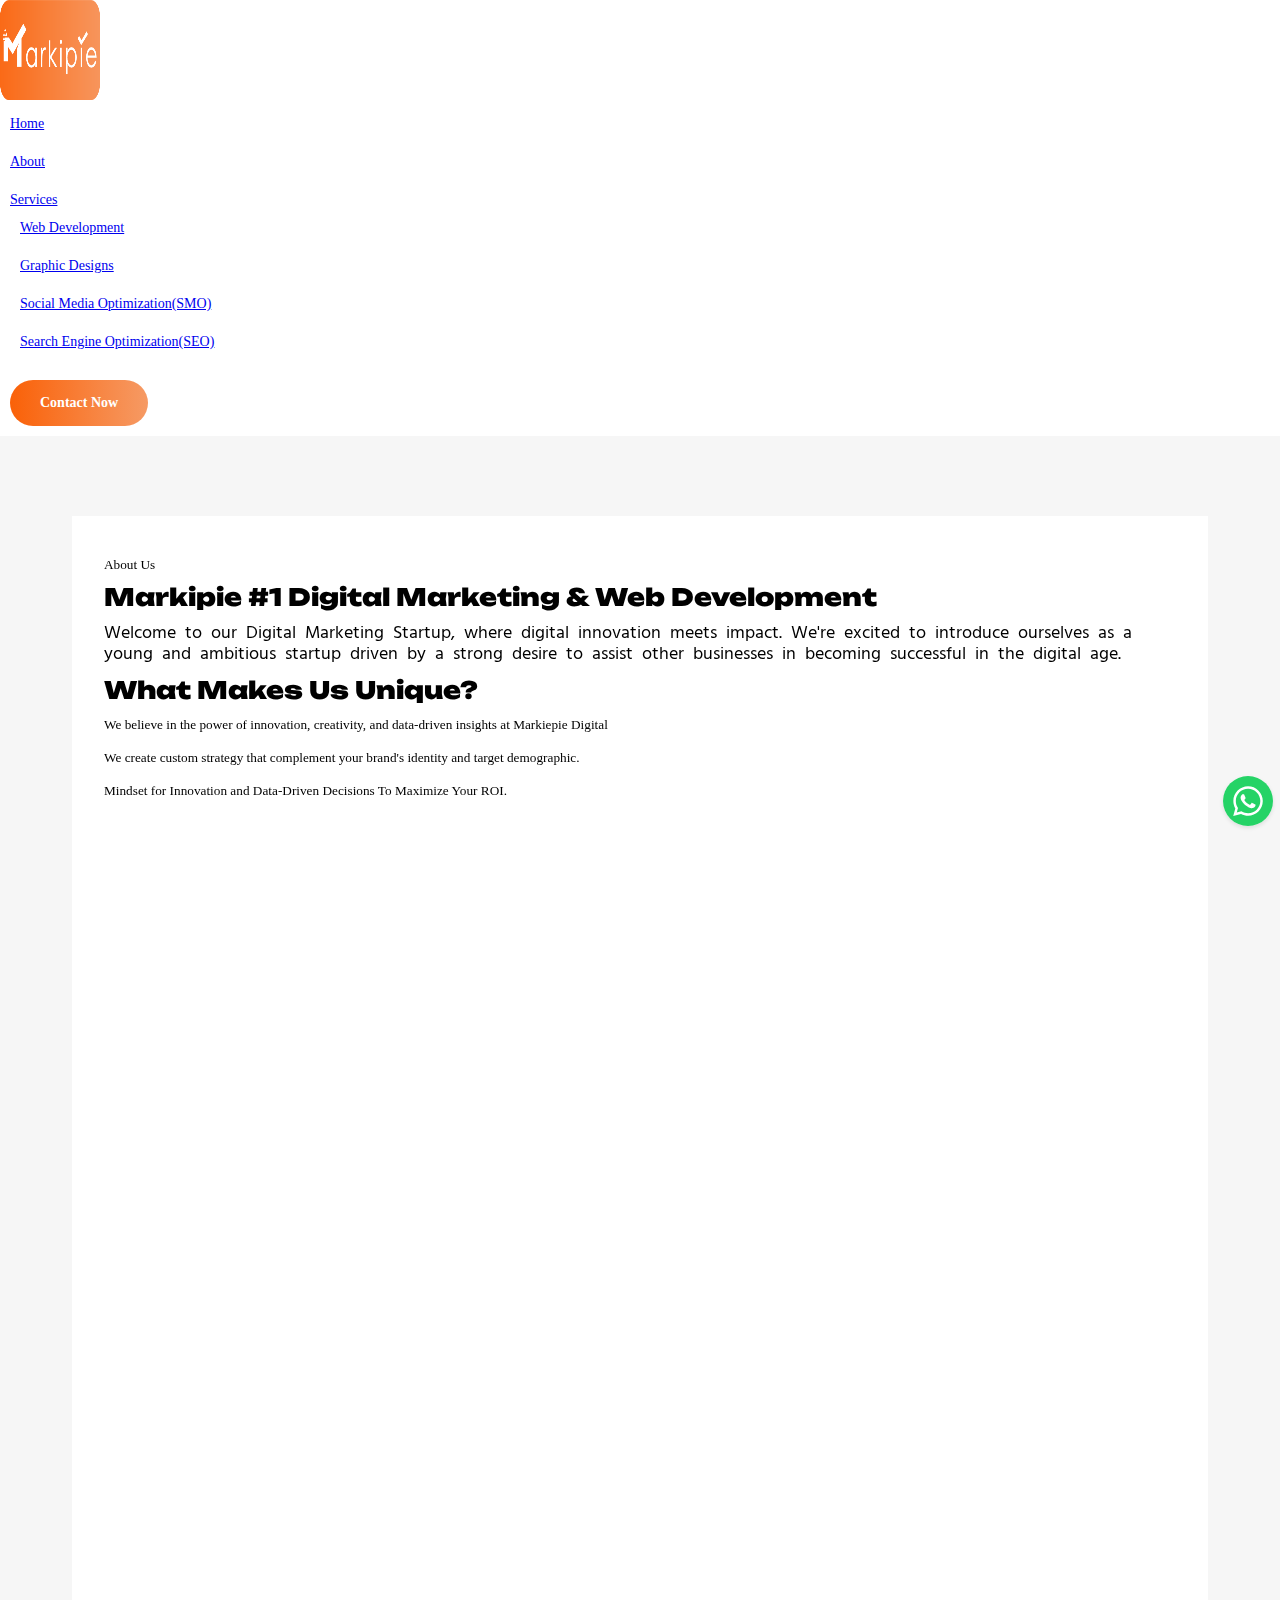
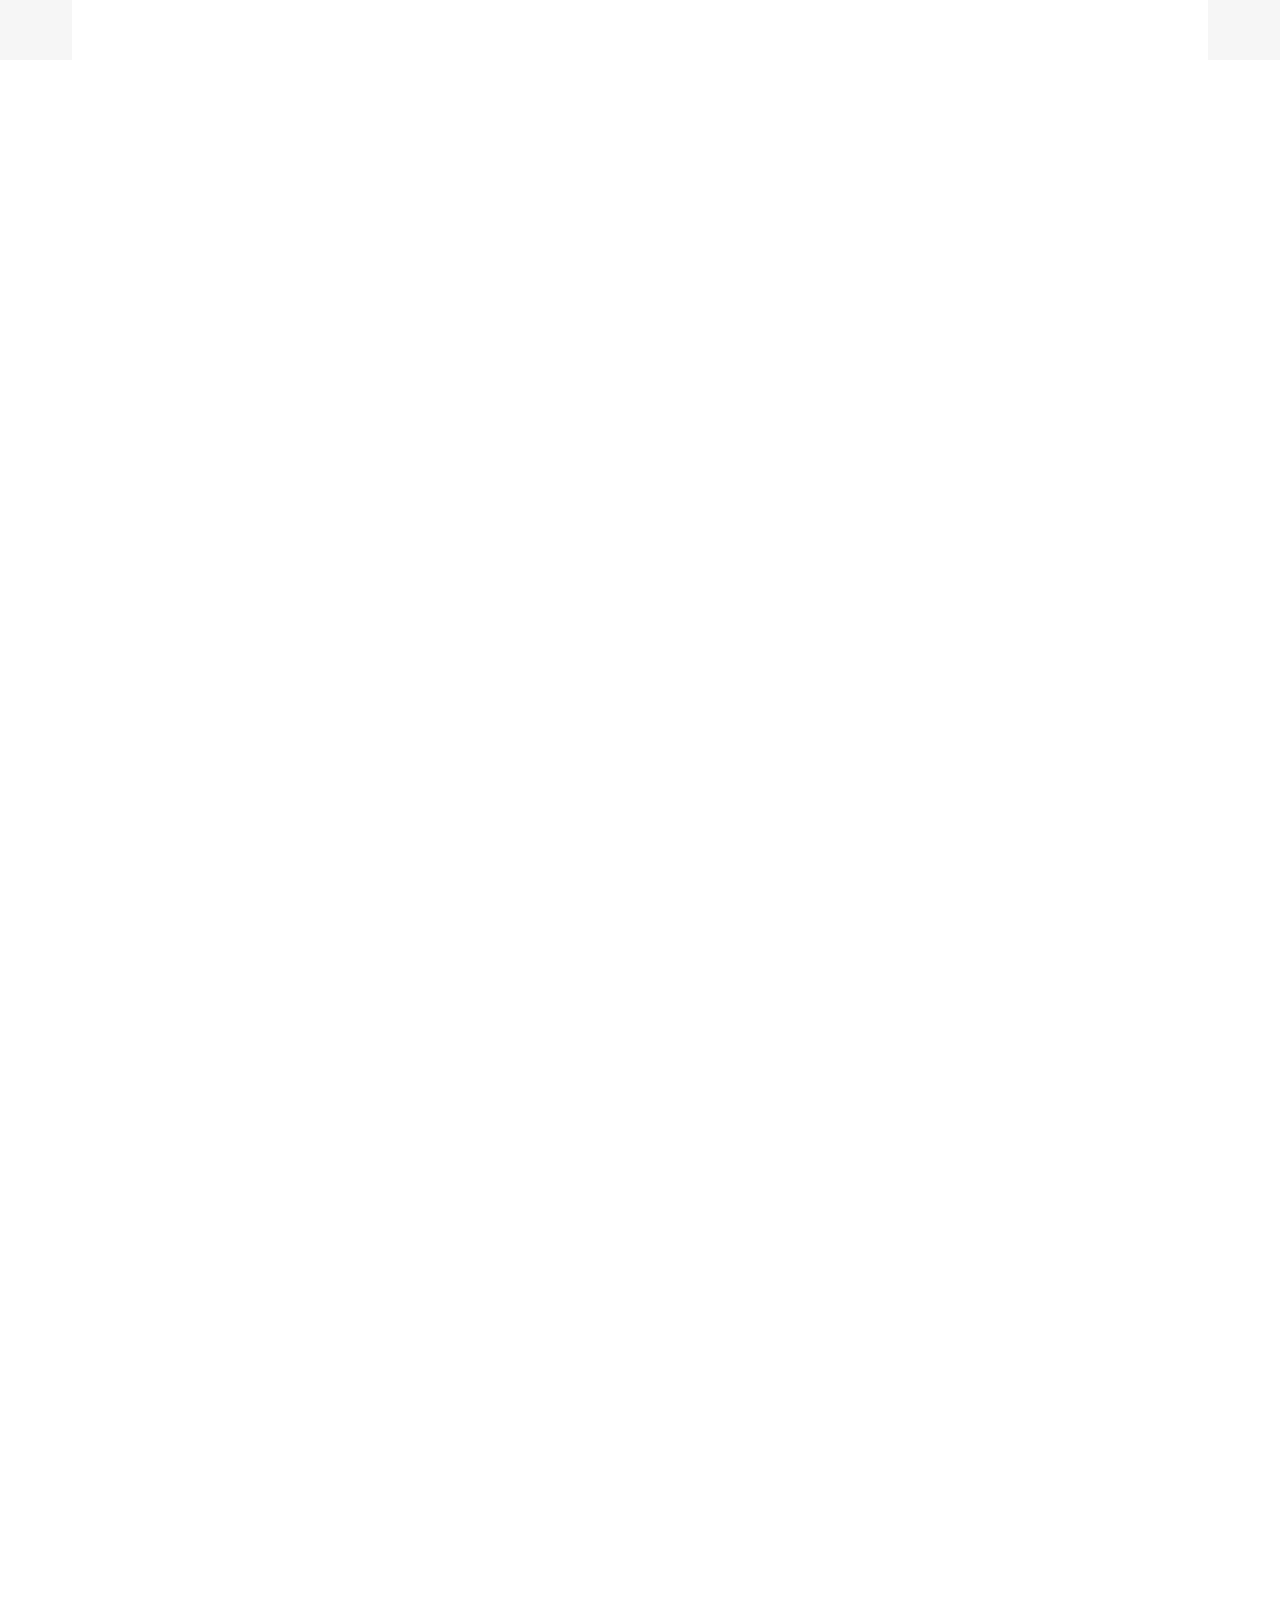
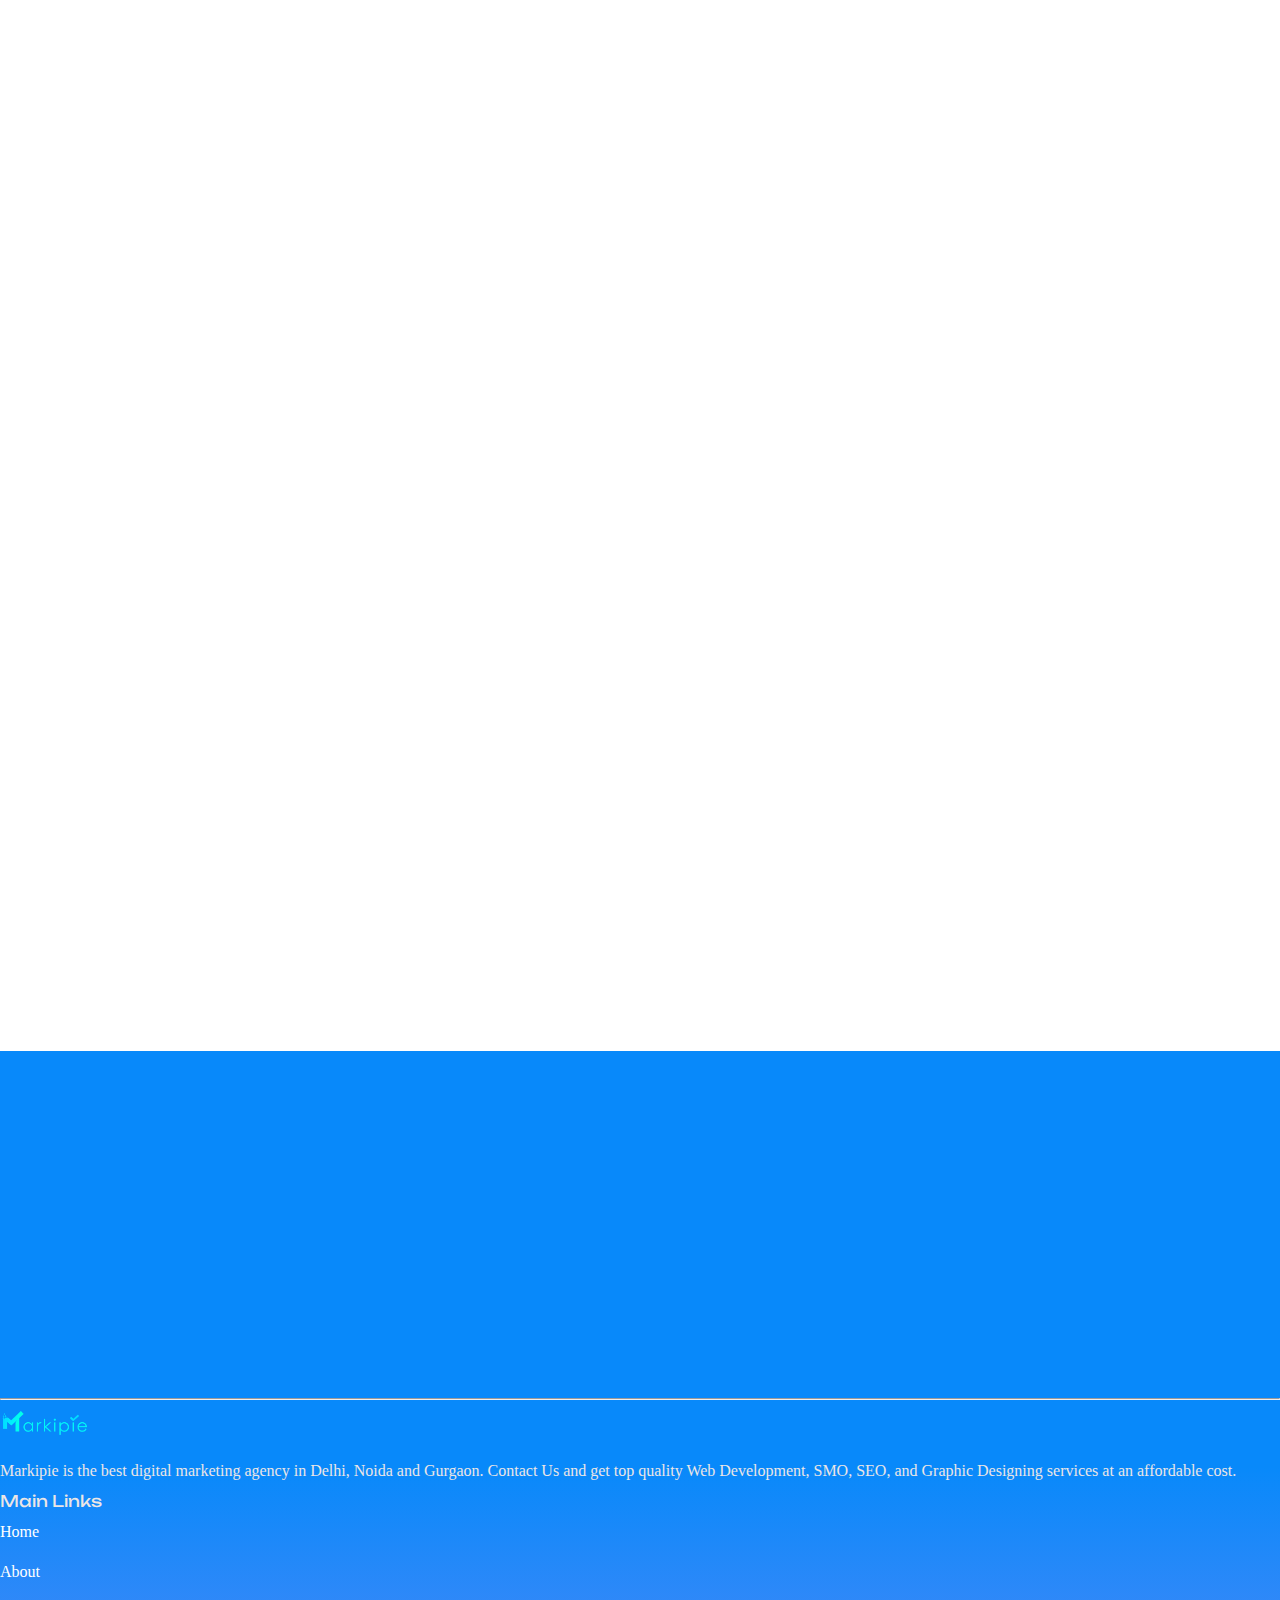
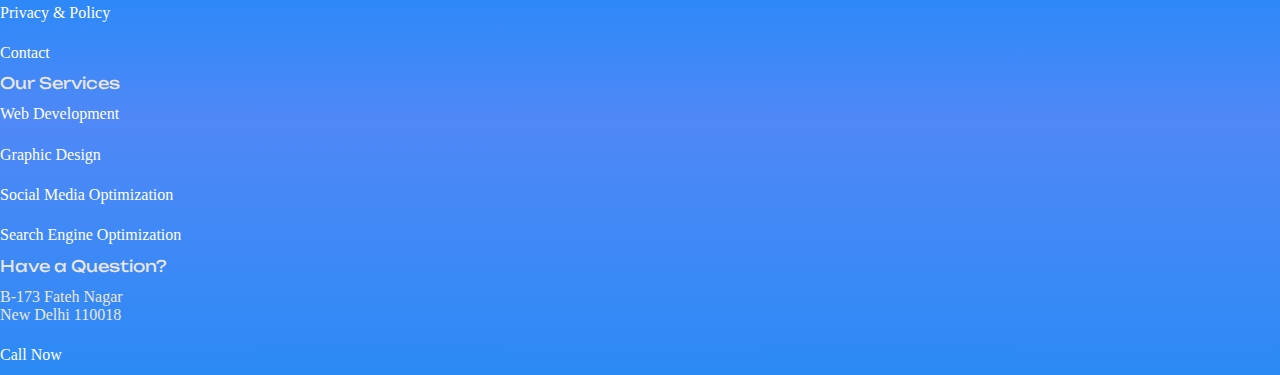
==== about-us.html @ c8e7b96d "adding website" ====
<!doctype html>
<html lang="en">

<head>
  <meta charset="utf-8">
  <meta name="viewport" content="width=device-width, initial-scale=1">
  <title>Markipie | The Best Digital Marketing/Advertising Delhi NCR</title>
  <link rel="shortcut icon" type="image/png" href="./logo/markipie-favicon.png"/>
  <link rel="canonical" href="https://www.markipie.com/about-us" /> 
  <meta name="description"
    content="Markipie is a best digital marketing/advertising company in delhi ncr providing services likes website, graphic design, smo, seo. Help bussiness to grow online">
  <link rel="stylesheet" href="./css/navbar.css">
  <link rel="stylesheet" href="./css/about.css">
  <link rel="stylesheet" href="./css/footer.css">
  <link rel="stylesheet" href="./css/universalStyle.css">
  <link href="https://cdn.jsdelivr.net/npm/bootstrap@5.3.1/dist/css/bootstrap.min.css" rel="stylesheet"
    integrity="sha384-4bw+/aepP/YC94hEpVNVgiZdgIC5+VKNBQNGCHeKRQN+PtmoHDEXuppvnDJzQIu9" crossorigin="anonymous">
  <!-- aos -->
  <link href="https://unpkg.com/aos@2.3.1/dist/aos.css" rel="stylesheet">
  <!-- fontawesome cdn -->
  <link rel="stylesheet" href="https://cdnjs.cloudflare.com/ajax/libs/font-awesome/6.4.2/css/all.min.css"
    integrity="sha512-z3gLpd7yknf1YoNbCzqRKc4qyor8gaKU1qmn+CShxbuBusANI9QpRohGBreCFkKxLhei6S9CQXFEbbKuqLg0DA=="
    crossorigin="anonymous" referrerpolicy="no-referrer" />
</head>

<body>
  <nav class="navbar navbar-expand-lg position-fixed text-center" style="width: 100%;" id="nav" style="z-index: 100;">
    <div class="container-fluid">
      <a class="navbar-brand mx-5" href="https://www.markipie.com/"><img style="width: 100px;" height="100px"
          class="img-fluid" src="./logo/markipie-orange-logo.png" alt="markipie digital marketing agency orange logo"></a>
      <div class="collapse navbar-collapse" id="navbarNav">
        <ul class="navbar-nav ms-auto px-5 mx-2">
          <li class="nav-item">
            <a class="nav-link " aria-current="page" href="https://www.markipie.com/">Home</a>
          </li>
          <li class="nav-item">
            <a class="nav-link active" href="./about-us.html">About</a>
          </li>
          <li class="nav-item dropdown">
            <a class="nav-link dropdown-toggle" href="#" role="button" data-bs-toggle="dropdown" aria-expanded="false">
              Services
            </a>
            <ul class="dropdown-menu">
              <li><a class="dropdown-item" href="./web-development-services-in-delhi-ncr.html">Web Development</a></li>
              <li><a class="dropdown-item" href="./graphic-services-in-delhi-ncr.html">Graphic Designs</a></li>
              <li><a class="dropdown-item" href="./social-media-optimization-services-in-delhi-ncr.html">Social Media
                  Optimization(SMO)</a></li>
              <li><a class="dropdown-item" href="./seo-services-in-delhi-ncr.html">Search Engine Optimization(SEO)</a>
              </li>
            </ul>
          <li class="nav-item">
            <div class="orix-btn">
              <a href="./contact.html" class="nav-link">Contact Now</a>
            </div>
          </li>
        </ul>
      </div>
    </div>
  </nav>
  <!-- XX ===== large screen nav === XX -->
  <!-- mobile nvabar -->
  <header class="mobile-nav">
    <button class="btn btn-primary" style="position: fixed; right: 7px; z-index: 120; top: 3%;" type="button"
      data-bs-toggle="offcanvas" data-bs-target="#offcanvasScrolling" aria-controls="offcanvasScrolling">=</button>

    <div class="offcanvas offcanvas-start" data-bs-scroll="true" data-bs-backdrop="false" tabindex="-1"
      id="offcanvasScrolling" aria-labelledby="offcanvasScrollingLabel">
      <div class="offcanvas-header">
        <h5 class="offcanvas-title" id="offcanvasScrollingLabel"><img class="img-fluid" src="./logo/markipie-logo.png"
            alt="markipie digital marketing logo"></h5>
        <button type="button" class="btn-close" data-bs-dismiss="offcanvas" aria-label="Close"></button>
      </div>
      <div class="offcanvas-body">
        <ul class="navbar-nav ms-auto mx-2">
          <li class="nav-item">
            <a class="nav-link" href="https://www.markipie.com/">Home</a>
          </li>
          <li class="nav-item">
            <a class="nav-link active" href="./about-us.html">About</a>
          </li>
          <li class="nav-item dropdown">
            <a class="nav-link dropdown-toggle" href="#" role="button" data-bs-toggle="dropdown" aria-expanded="false">
              Services
            </a>
            <ul class="dropdown-menu">
              <li><a class="dropdown-item" href="./web-development-services-in-delhi-ncr.html">Web Development</a></li>
              <li><a class="dropdown-item" href="./graphic-services-in-delhi-ncr.html">Graphic Designs</a></li>
              <li><a class="dropdown-item" href="./social-media-optimization-services-in-delhi-ncr.html">Social Media
                  Optimization(SMO)</a></li>
              <li><a class="dropdown-item" href="./seo-services-in-delhi-ncr.html">Search Engine Optimization(SEO)</a>
              </li>
            </ul>
          </li>
          <li class="nav-item p-0 mt-2">
            <a href="tel:+918586000345"
              style="background: linear-gradient(90deg, #fa6108 0%, #f69a64 50%, #fa6108); border-radius: 10px 12px; "
              type="button" class="btn text-white">Call Now</a>
          </li>
          <li class="nav-item p-0 mt-3">
            <a href="./contact.html"
              style="background: linear-gradient(90deg, #fa6108 0%, #f69a64 50%, #fa6108); border-radius: 12px 10px; "
              type="button" class="btn text-white">Contact us</a>
          </li>
        </ul>
      </div>
    </div>
  </header>
  <!-- top swction -->
  <div class="container-fluid about-container"
    style="border-top: 5rem solid #f6f6f6; border-left: 4.5rem solid #f6f6f6; border-right: 4.5rem solid #f6f6f6; height: auto; padding: 2rem;">
    <div class="row d-flex justify-content-center ">
      <div class="col-md-7" data-aos="fade-up" data-aos-duration="2000">
        <h5 class="text-decoration-underline">About Us</h5>
        <h2 class="mb-3 mt-3">Markipie #1 Digital Marketing & Web Development</h2>
        <p> Welcome to our Digital Marketing Startup, where digital innovation meets impact. We're excited to
          introduce ourselves as a young and ambitious startup driven by a strong desire to assist other
          businesses in becoming successful in the digital age. </p>
        <h2 class="mb-3 mt-3">What Makes Us Unique?</h2>
        <h5 class="fw-bolder mb-3">We believe in the power of innovation, creativity, and data-driven insights at
          Markiepie Digital </h5>
        <h5 class="fw-bolder mb-3">We create custom strategy that complement your brand's identity and target
          demographic.</h5>
        <h5><span class="fw-bolder mb-3">Mindset for Innovation and Data-Driven Decisions To Maximize Your ROI.</span>
        </h5>
      </div>
      <div class="col-md-5 position-static aos-init" data-aos="fade-up" data-aos-duration="2000" style="z-index: -1;">
        <img style="width: 100%;" src="./images/about/focused-digital-marketing.jpg"
          alt="Markipie is a focused digital marketing determine success through data-driven strategies and targeted campaigns along with organic strategy">
        <div id="home-bg-content-wrapper">
          <img class="img-fluid w-25" src="./images/about/social-media-about.png"
            alt="we deliver the best social media marketing to gain popularity, give your brand unique identity that helps your brand trust and credibility">
        </div>
        <div id="counter-container">
          <div class="counter-container">
            <i class="fab fab fa-instagram fa-3x"></i>
            <div class="counter" data-target="5600">5600</div>
            <span>Instagram Views</span>
          </div>
          <div class="counter-container">
            <i class="fab fa-youtube fa-3x"></i>
            <div class="counter" data-target="10300">10300</div>
            <span>10K +Views</span>
          </div>
          <div class="counter-container">
            <i class="fa-brands fa-linkedin fa-3x"></i>
            <div class="counter" data-target="50000">50000</div>
            <span>Linkedin visitor</span>
          </div>
        </div>
        <br>
        <h5 class="text-end aos-init" data-aos="zoom-in" data-aos-duration="2000">Increase your brand Value now ....!!
        </h5>
      </div>
    </div>
  </div>

  <!-- XX ============== XX ==== -->

  <section>
    <div class="container padding">

      <div class="row align-items-center">
        <div class="col-md-6" data-aos="fade-up" data-aos-duration="2000">
          <h2>Hey.., my Name is Simer Preet. <br>Founder of Markipie.</h2>
          <br>
          <h5>A passionate Web Developer having more than 2.5 years of experience adept in all stages of advanced web
            developement. Equipped with a diverse and promsing skill-set. Proficient of Tehnologies including HTML, CSS,
            Javascript, React, Node, Mongodb, Figma, Adobe Photoshop and C-Panel</h5>
          <br>
          <div class="about-hero-socials">
            <ul class="about-hero-socials-icons">
              <li><a href="https://www.linkedin.com/in/simerpreet1995/" target="_blank"><i
                    class="fa-brands fa-linkedin iconify"></i></a></li>
              <li><a href="https://www.instagram.com/simerpreett/" target="_blank"><i
                    class="fa-brands fa-instagram iconify"></i></a></li>
            </ul>
          </div>
          <br>
          <div class="download-cv" data-aos="flip-right" data-aos-duration="2000">
            <h5>You can download my cv to know more about me</h5>
            <a href="./images/about/simer resume.pdf"><i class="fa-solid fa-download iconify"></i>Download</a>
          </div>
          <br>
          <div class="hero-describe-points">
            <ul>
              <li> </li>
            </ul>
          </div>
        </div> <!---col-md-6-->
        <div class="col-md-6" data-aos="fade-up" data-aos-duration="2000">
          <img class="img-fluid" src="./images/about/simer-img.JPG"
            alt="simer preet fouder of markipie who have a strong desire to assist other businesses in becoming successful in the digital age.">
        </div> <!---col-md-6-->
      </div>
    </div>
  </section>
  <!-- XX============ XX ========== Xx -->
  <div class="container padding">
    <div class="row">

      <div class="col-md-4 about-why-choose-us" data-aos="fade-up" data-aos-duration="2000">
        <h4 class="mb-3 text-decoration-underline">Why Choose US ?</h4>
        <h2 class="mb-4">We Have The Best Digital Marketing Teams experts In Thier Fields</h2>
        <h5>We provide the best web design, graphics design, search engine optimization (seo) & social media
          optimization (smo) services. </h5>
        <ul class="p-0 mb-3">
          <li><i class="fa-solid fa-check mb-2"></i> &nbsp; Our Websites are responsive on all devices.</li>
          <li><i class="fa-solid fa-check mb-2"></i> &nbsp; The Perfect UI & UX Designs.
          </li>
          <li><i class="fa-solid fa-check mb-2"></i> &nbsp; The Perfect Seo & SMO</li>
          <li><i class="fa-solid fa-check mb-2"></i> &nbsp; To boost your branding and sales values</li>
        </ul>
        <div class="orix-btn mt-5">
          <a href="./contact.html">Know More</a>
        </div>
      </div> <!---col-md-4-->
      <div class="col-md-8">
        <div class="cards-container">
          <div class="row gap-2 cards-wrapper">

            <div class="card col-md-5 p-3" data-aos="fade-up" data-aos-duration="2000">
              <img class="img-fluid rounded-circle" style="width: 70px;" src="./images/seo/sagar.jpg"
                class="card-img-top" alt="sagar rana is a search engine optimization specialist at markipie">
              <div class="card-body">
                <h4 class="card-title fw-bolder p-0">Sagar Rana</h4>
                <h6 class="card-title fw-bolder text-decoration-underline p-0">SEO</h6>
                <p class="card-text ">He have an experince of more than 3 years in the field of seo.</p>
                <p>Gives robust result.</p>
              </div>
            </div>
            <div class="card col-md-5 p-3" data-aos="flip-right" data-aos-duration="2000">
              <img class="img-fluid rounded-circle" style="width: 70px;" src="./images/smo/Neha.jpg"
                class="card-img-top" alt="Neha is a social media optimization specialist at markipie">
              <div class="card-body">
                <h4 class="card-title fw-bolder p-0">Leena Upadhaya</h4>
                <h6 class="card-title fw-bolder text-decoration-underline p-0">SMO</h6>
                <p class="card-text ">She have an experince of 2 years in the field of SMO</p>
                <p>She handled Various National and International Clients</p>
              </div>
            </div>
            <div class="card col-md-5 p-3" data-aos="flip-up" data-aos-duration="2000">
              <img class="img-fluid rounded-circle" style="width: 70px;" src="./images/graphic-design/arun.jpg"
                class="card-img-top" alt="graphic expert at markipie">
              <div class="card-body">
                <h4 class="card-title fw-bolder p-0">Arun Kumar</h4>
                <h6 class="card-title fw-bolder text-decoration-underline p-0">Graphic Designer</h6>
                <p class="card-text ">He have have an exprience of more than 5 years</p>
                <p>He provide best in class UI & UX Design.</p>
              </div>
            </div>
            <div class="card col-md-5 p-3" data-aos="zoom-in" data-aos-duration="2000">
              <img class="img-fluid rounded-circle" style="width: 70px;" src="./images/sales/ankit.jpg"
                class="card-img-top" alt="sales expert at markipie">
              <div class="card-body">
                <h4 class="card-title fw-bolder p-0">Ankit </h4>
                <h6 class="card-title fw-bolder text-decoration-underline p-0">Manage Sales </h6>
                <p class="card-text ">To generate highly focused leads.</p>
              </div>
            </div>
          </div> <!--row-->
        </div> <!---cards-container-->
      </div> <!---col-md-8-->
    </div>
  </div>

  <!-- whatsapp btn -->
  <div class="whatsapp-button">
    <a href="https://api.whatsapp.com/send?phone==918586000345&text=Hey i want to know more about your services"
      target="_blank">
      <img class="img-fluid" src="./images/whatsapp.svg" alt="WhatsApp">
    </a>
  </div>

  <footer class="footer-container py-3">
    <div class="container">
      <div class="row">
        <div class="col-md-6" data-aos="fade-up" data-aos-duration="2000">

          <div class="footer-social d-flex align-items-center">

            <div class="social-contact">
              <ul class="d-flex">
                <li><img class="img-fluid" style="width: 60px;" src="./logo/markipie-m-logo.png"
                    alt="markipie digital marketing agency M logo"></li> &nbsp;
                <li>give a call <br>
                  <a href="tel:+918586000345">8586000345</a>
                </li>
              </ul>
            </div>
            <ul class="d-flex justify-content-around w-50">
              <li><a target="_blank" href="https://www.facebook.com/profile.php?id=100095321325927"><i
                    class="fa-brands fa-facebook"></i></a></li>
              <li><a target="_blank" href="https://www.instagram.com/markipieofficial/"><i
                    class="fa-brands fa-instagram"></i></a></li>
              <li><a target="_blank" href="https://www.linkedin.com/company/markipie/"><i
                    class="fa-brands fa-linkedin-in"></i></a></li>
            </ul>
          </div>
        </div>

        <div class="col-md-6" data-aos="fade-up" data-aos-duration="2000">
          <ul class="news-letter-container">
            <li>
              <h5 class="mb-2">Join
                Newsletter
              </h5>
            </li>
            <script src="https://ajax.googleapis.com/ajax/libs/jquery/3.6.4/jquery.min.js"></script>
            <script type="text/javascript">
              $(document).ready(function () {
                $(".new_email_btn").click(function () {
                  // $(".new_email_btn").hide();
                  var email = $(".news_email").val();
                  if (email != "") {
                    $.post("https://script.google.com/macros/s/AKfycbxS9hqhaneraOlF5NJcW0JJYmcl4pRq13HbEPTrvp2YUQ6qR0vqxHvXromV7MuE6gop/exec", { email: email, page: "About-us-page" }, function (ret) {
                      if (ret == 1) {
                        alert("Received!");

                      }
                    });
                  } else {
                    alert("Email Required!");
                  }
                });
              });
            </script>
            <li><input type="text" placeholder="Your Email" class="news_email"><button
                class="new_email_btn">Submit</button></li>
          </ul>
        </div>
        <hr>
        <div class="row mt-5 py-3">
          <div class="col-md-3 p-0 m-0 ">
            <img class="img-fluid mt-0 p-0 mx-3" src="./logo/markipie-logo.png" alt="markipie digital marketing agency"
              style="width: 90px;">
            <ul>
              <li>Markipie is the best digital marketing agency in Delhi, Noida and Gurgaon. Contact Us and get top
                quality Web Development, SMO, SEO, and Graphic Designing services at an affordable cost.
              </li>
            </ul>
          </div>
          <div class="col-md-3">
            <h4>Main Links</h4>
            <ul>
              <li><a href="./index.html">Home</a></li>
              <li><a href="./about-us.html">About</a></li>
              <li><a href="./privacy-policy.html">Privacy & Policy</a></li>
              <li><a href="./contact.html">Contact</a></li>
            </ul>
          </div>
          <div class="col-md-3">
            <h4>Our Services</h4>
            <ul>
              <li><a href="./web-development-services-in-delhi-ncr.html">Web Development</a></li>
              <li><a href="./graphic-services-in-delhi-ncr.html">Graphic Design</a></li>
              <li><a href="./social-media-optimization-services-in-delhi-ncr.html">Social Media Optimization</a></li>
              <li><a href="./seo-services-in-delhi-ncr.html">Search Engine Optimization</a></li>

            </ul>
          </div>
          <div class="col-md-3">
            <h4>Have a Question?</h4>
            <ul>
              <li>B-173 Fateh Nagar <br>
                New Delhi 110018
              </li>
              <li><a href="tel:+918586000345">Call Now</a></li>
            </ul>
          </div>
        </div>
      </div>
    </div>
  </footer>

  <script src="script.js"></script>

  <!-- AOS -->
  <script src="https://unpkg.com/aos@2.3.1/dist/aos.js"></script>
  <script>
    AOS.init();
  </script>
  <!-- counter -->
  <script>
    const counters = document.querySelectorAll('.counter')
    counters.forEach(counter => {
      counter.innerText = '0'
      const updateCounter = () => {
        const target = +counter.getAttribute('data-target')
        const c = +counter.innerText
        const increment = target / 200
        if (c < target) {
          counter.innerText = `${Math.ceil(c + increment)}`
          setTimeout(updateCounter, 25)
        } else {
          counter.innerText = target
        }
      }
      updateCounter()
    })
  </script>

  <script src="https://cdn.jsdelivr.net/npm/bootstrap@5.3.1/dist/js/bootstrap.bundle.min.js"
    integrity="sha384-HwwvtgBNo3bZJJLYd8oVXjrBZt8cqVSpeBNS5n7C8IVInixGAoxmnlMuBnhbgrkm"
    crossorigin="anonymous"></script>
</body>

</html>
---- css/navbar.css ----
/* ========== XX =========== */

.navbar-nav li{
    padding: 10px !important;
    cursor: pointer !important;

}
html{
    scroll-behavior: smooth;
}




.window-scroll {
    position: sticky;
    width: 100%;
    z-index: 100;
    height: 10vh;

    background-color: #fff; 
    box-shadow: 1rem 1rem 2rem rgba(0, 0, 0, 0.7) ;
   
    text-align: end;
    transition: 0.2s ease in;
    top: 0;
}



.nav-item {
    transition: 0.3s ease;
}
.nav-item a{
    font-size: 14px!important;
}.mobile-nav > button{
    width: 30px!important;
    height: 30px!important;
    display: flex;
    align-items: center;
    justify-content: center;
}
.nav-item:hover{
    border-bottom: 4px solid  #fa6108 !important;
    width: fit-content;
}


.nav-item .orix-btn a{
    border: none;
}

.offcanvas{
    width: 285px !important;
    
}

.offcanvas-title img {
    width: 120px;
}


@media screen and (min-width:1018px) {
    .mobile-nav{
      display: none !important;
    }
   
}
---- css/about.css ----
*{
    margin: 0;
    padding: 0;
    box-sizing: border-box;
}
#home-bg-content-wrapper{
    position: absolute;
    top: 20%;
    left: 0%;
    transition: 0.3s ease;
    animation: animate 5s infinite;
}

@keyframes animate {
    0%{
        bottom: -100px;
        left: 40%;
    }

    50%{
        left: 50%
    }

    70%{
        right: 50%
    }


    100%{
        right: -25px;
        bottom: 25px;
    }
}


#counter-container{
color: #fa6108;
font-family: 'Roboto Mono', sans-serif;
display: flex;
align-items: center;
justify-content: end;
gap: 20px;

}

.counter-container {
display: flex;
flex-direction: column;
justify-content: center;
text-align: center;
}
.counter {
font-size: 20px;
margin-top: 10px;
}
@media (max-width: 580px) {
body {
flex-direction: column;
}
}

.about-hero-socials-icons{
    display: flex;
    gap: 10px;

}
.about-hero-socials-icons li{
    padding: 7px 10px;
    transition: 0.3s ease;
    font-size: 2.8rem;
}

.about-hero-socials-icons :nth-child(1):hover, .iconify{
    background-color:  #fa6108;
    border-radius: 15px 25px !important;
    color: #362424;

}

.download-cv{
    background-color: orange;
    width: fit-content;
    padding: 7px !important;
}

.download-cv a{
    text-decoration: none;
    font-size: 2.5rem;
}

.download-cv a:hover{
    background-color: black;
    color: #fff;
}
/* =========== */

.cards-wrapper{
    display: flex;
    justify-content: center;
    align-items: center;
    width: 100%;
}

.card{
    box-shadow: inset 7px 2px 17px 12px #F7f7f7;
    border: none !important;
    border: inset 2px solid gray;
    border-radius: 0px 3px 28px 0px !important;
}


@media screen and (max-width: 600px) {
    .about-container{
      border: 0!important;
      padding-top: 5rem !important;
    }
    .card{
        width: 80% !important;
        margin-top: 1.5rem !important;
    }
    .about-why-choose-us{
        margin-top: 3rem !important;
    }
  }
---- css/footer.css ----
*{
    margin: 0;
    padding: 0;
    box-sizing: border-box;
    
}

ul li{
    list-style-type: none;
}

.footer-container{
    background-color: rgb(31, 31, 53);
    background: linear-gradient( #0889fa 45%,  #5088f7, #2c8af5 );
    color: #ebe6e6;
}

.footer-container li {
    padding: 0.7rem 0;
}




.footer-container a{
    text-decoration: none;
    color: #fff;
    transition: 0.3s ease;
}

.footer-container a:hover{
    color:#151419;
}

.news-letter-container input{
    padding: 9.6px 16px;
    border: none;
    outline: none;
    width: 75%;
    border-radius: 20px 25px;
    box-shadow: 3px 2px 4px 2px rgba(0, 0, 0, 0.7);

}

.news-letter-container button{
    background-color: #fff;
    padding: 12px 22px;
    margin-left: -10%;
    z-index: 1;
    color: #fff!important;
    outline: none;
    border: none;
    font-weight: 700;
    border-radius: 18px 20px;
    transition: 0.3s ease;
    box-shadow: 3px 2px 4px 2px rgba(0, 0, 0, 0.7);
    background: -webkit-gradient(linear, left top, right top, from(#fa6108), color-stop(50%, #f69a64), to(#fa6108));
    background: linear-gradient(90deg, #fa6108 0%, #f69a64 50%, #fa6108);
    background-size: 200%, 1px;
}

.news-letter-container button:hover{
    background-color: #fff !important;
    background-position: 120%;

}
---- css/universalStyle.css ----
@import url('https://fonts.googleapis.com/css2?family=Poppins:wght@500;600&family=Unbounded:wght@400;500;600;700;800;900&display=swap');

@import url('https://fonts.googleapis.com/css2?family=Hind:wght@300;400&display=swap');



*{
    margin: 0;
    padding: 0;
    box-sizing: border-box;
}


h1, h2, h3, h4{
  font-family: 'Unbounded', cursive , sans-serif !important;
}

h1, h2{
  font-weight: 900;
  line-height: 1.4 !important;

}

h3,h4,h5, h6{
  font-weight: 400 !important;
  line-height: 1.3 !important;

}

h6, h5{
  padding: 0.5rem 0 !important;
}

p{
  font-family: 'Hind', sans-serif !important; 
  padding: 0.5rem 0 !important;
  line-height: 1.2 !important;
  word-spacing: 5px;
  font-size: 18px !important;
}

/* because  we cant give space from above */
.padding-hero-section{
  padding: 7rem 0;
}

.padding{
    padding: 5rem 0;
}

.margin{
    margin: 7rem 0;
}

ul li{
    list-style-type: none;
}



.orix-btn a, .orix-btn button {
    color: #fff;
    font-size: 14px;
    font-weight: 700;
    padding: 15px 30px;
    border-radius: 40px;
    display: inline-block;
    background: -webkit-gradient(linear, left top, right top, from(#fa6108), color-stop(50%, #f69a64), to(#fa6108));
    background: linear-gradient(90deg, #fa6108 0%, #f69a64 50%, #fa6108);
    background-size: 200%, 1px;
    -webkit-transition: all 200ms linear 0ms;
    transition: all 200ms linear 0ms;
    border: none;
  }
  .orix-btn a:hover, .orix-btn button:hover {
    background-position: 120%;
  }

  .orix-btn a{
    text-decoration: none;
  }
  .orix-btn a:hover{
    text-decoration: none !important;
    color: #fff;
  }
  /* ========================= */



.form-container{
  display: flex;
  flex-direction: column;
  justify-content: center;
  align-items: center;
  padding: 1rem 0;
  border-radius: 50%;
  background-color: rgb(244, 246, 245);
  background: linear-gradient( #c5cbd1 45%,  #5088f7, #a5cefe );
   box-shadow: 0px 20px 60px 0px rgba(228, 200, 193, 0.8);
  height: 80vh;
  
}

form {
  background-color: #ea9115;
  box-shadow: 3px 5px 7px 7px rgba(0, 0, 0, 0.8);
  padding: 2rem;
  display: flex;
  flex-direction: column;
  width: 60%;
  border-radius: 7px 5px;
}

form input{
  padding: 0.6rem;
  margin: 0.6rem 0;
  border: none;
  outline: none;
  
}


.whatsapp-button {
  position: fixed;
  bottom: 70px;
  right: 7px;
  z-index: 9999;
}

.whatsapp-button a img {
  width: 50px;
  height: 50px;
  border-radius: 50%;
  box-shadow: 0 2px 4px rgba(0, 0, 0, 0.1);
}



@media screen and (max-width:634px) {
  

  .featured-img img{
      width: 95%;
    }
    .lottie-player{
      width: 300px !important;
    }

    .form-container{
      height: fit-content;
      padding: 1.5rem;
    }

    form{
      width: 85%;
    }

    form input{
      padding: 1rem;
      font-size: 22px;
    }

    form textarea{
      font-size: 22px;
    }

    form button{
      margin-top: 1rem;
    }
    .web-development-company{
      margin-top: 3rem;
    }

    .top-section{
      padding-top: 10rem;
    }

}
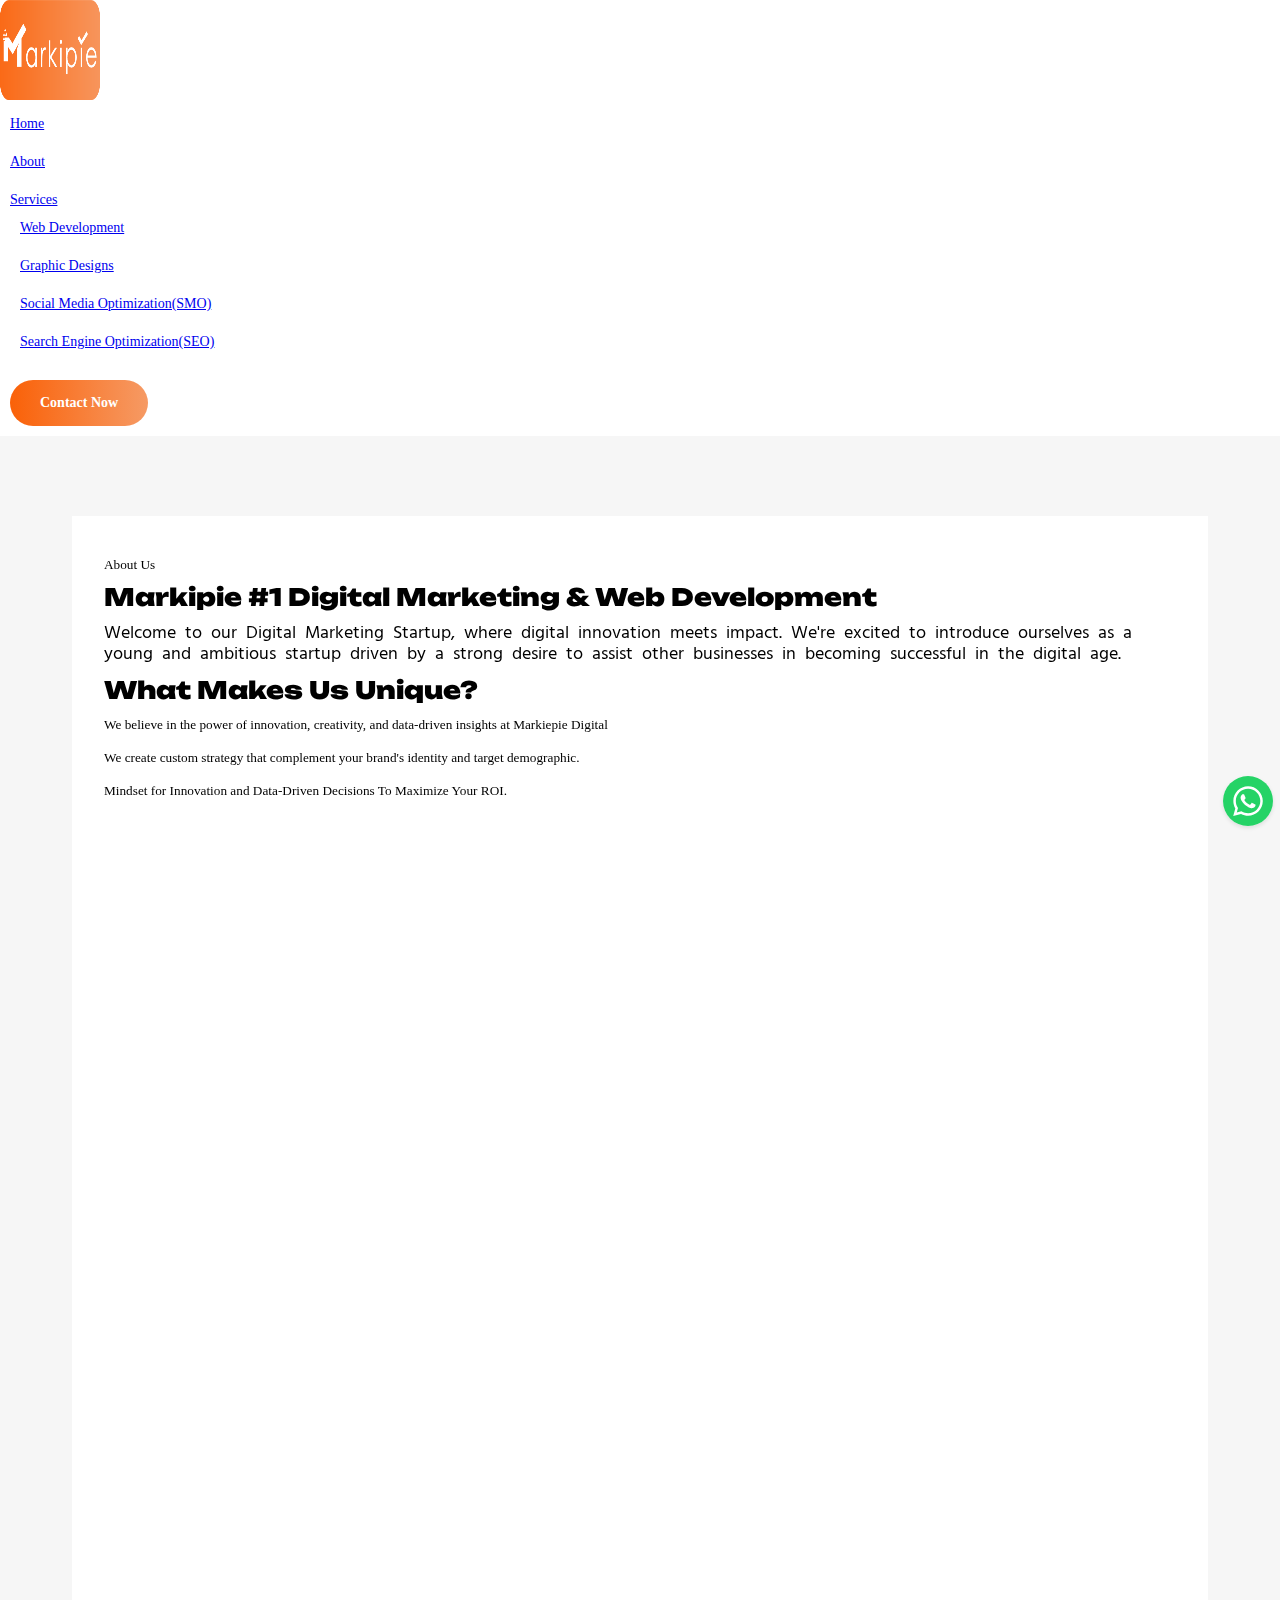
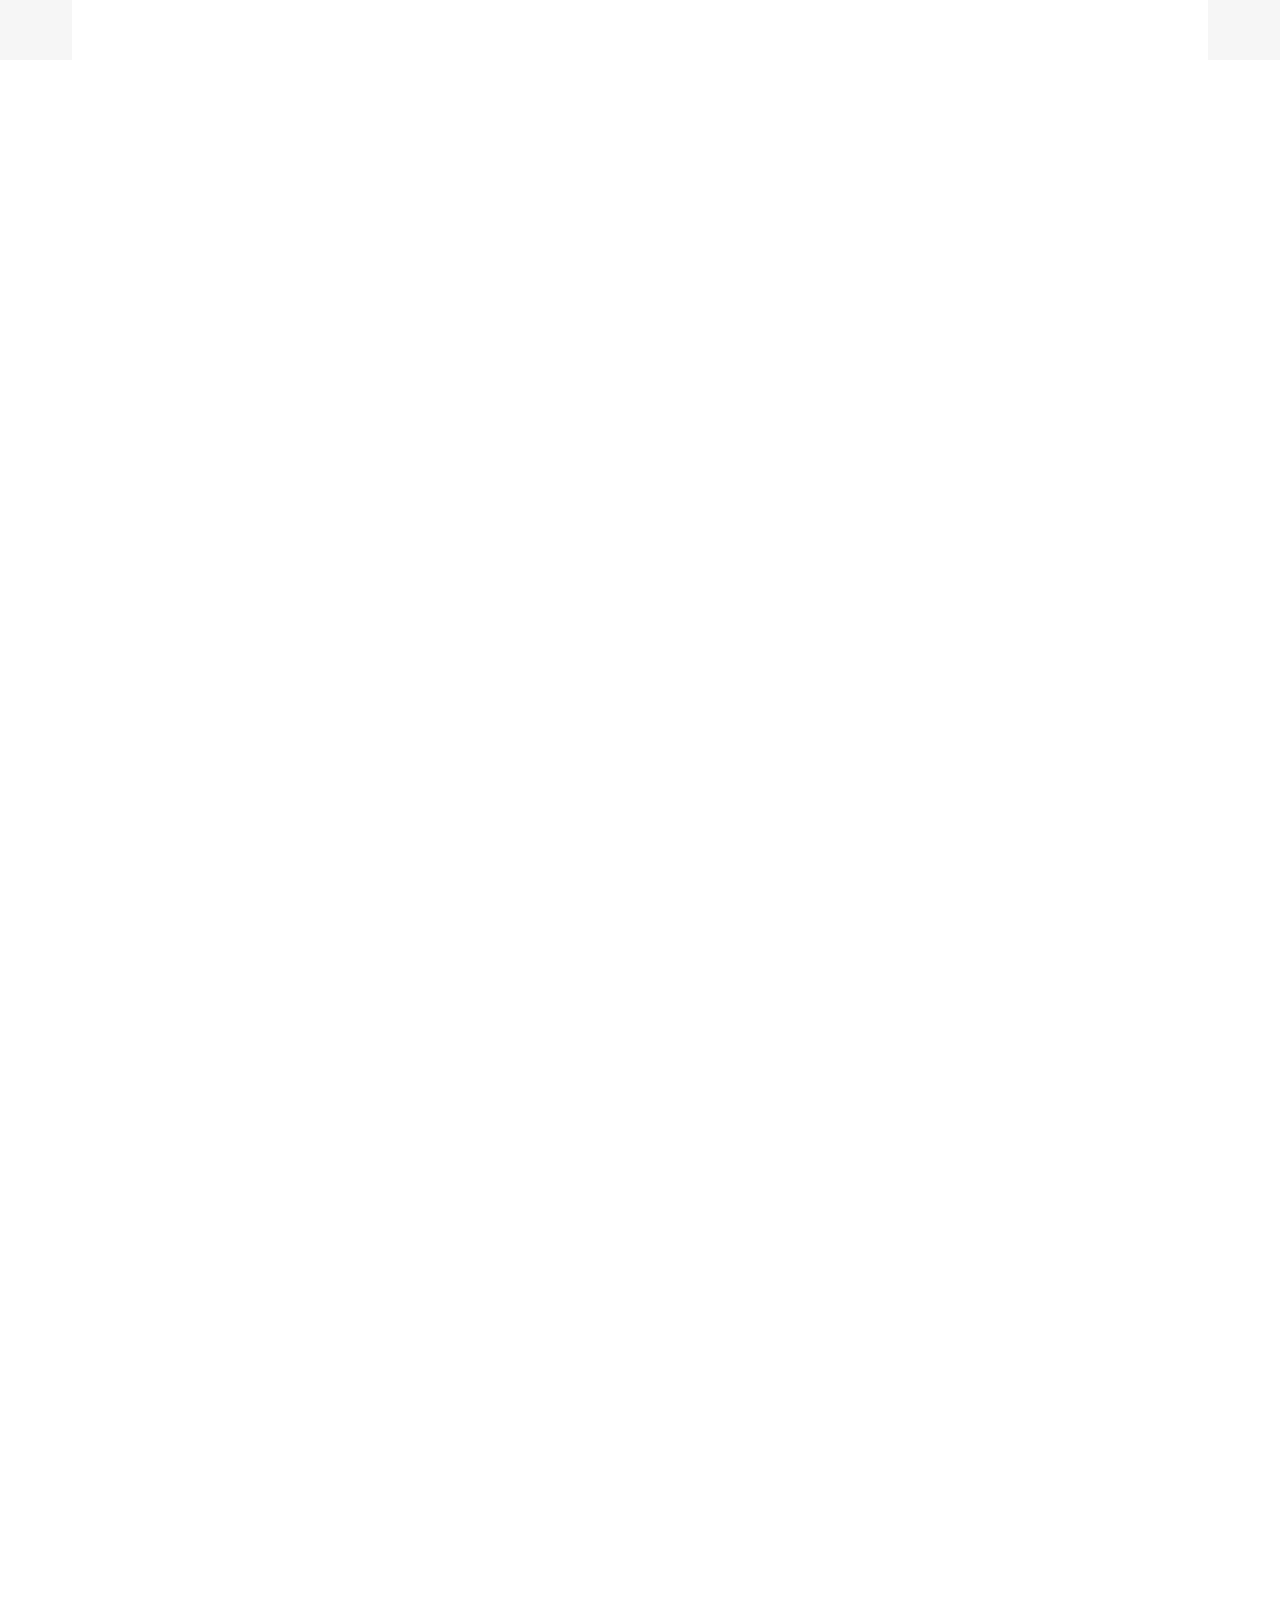
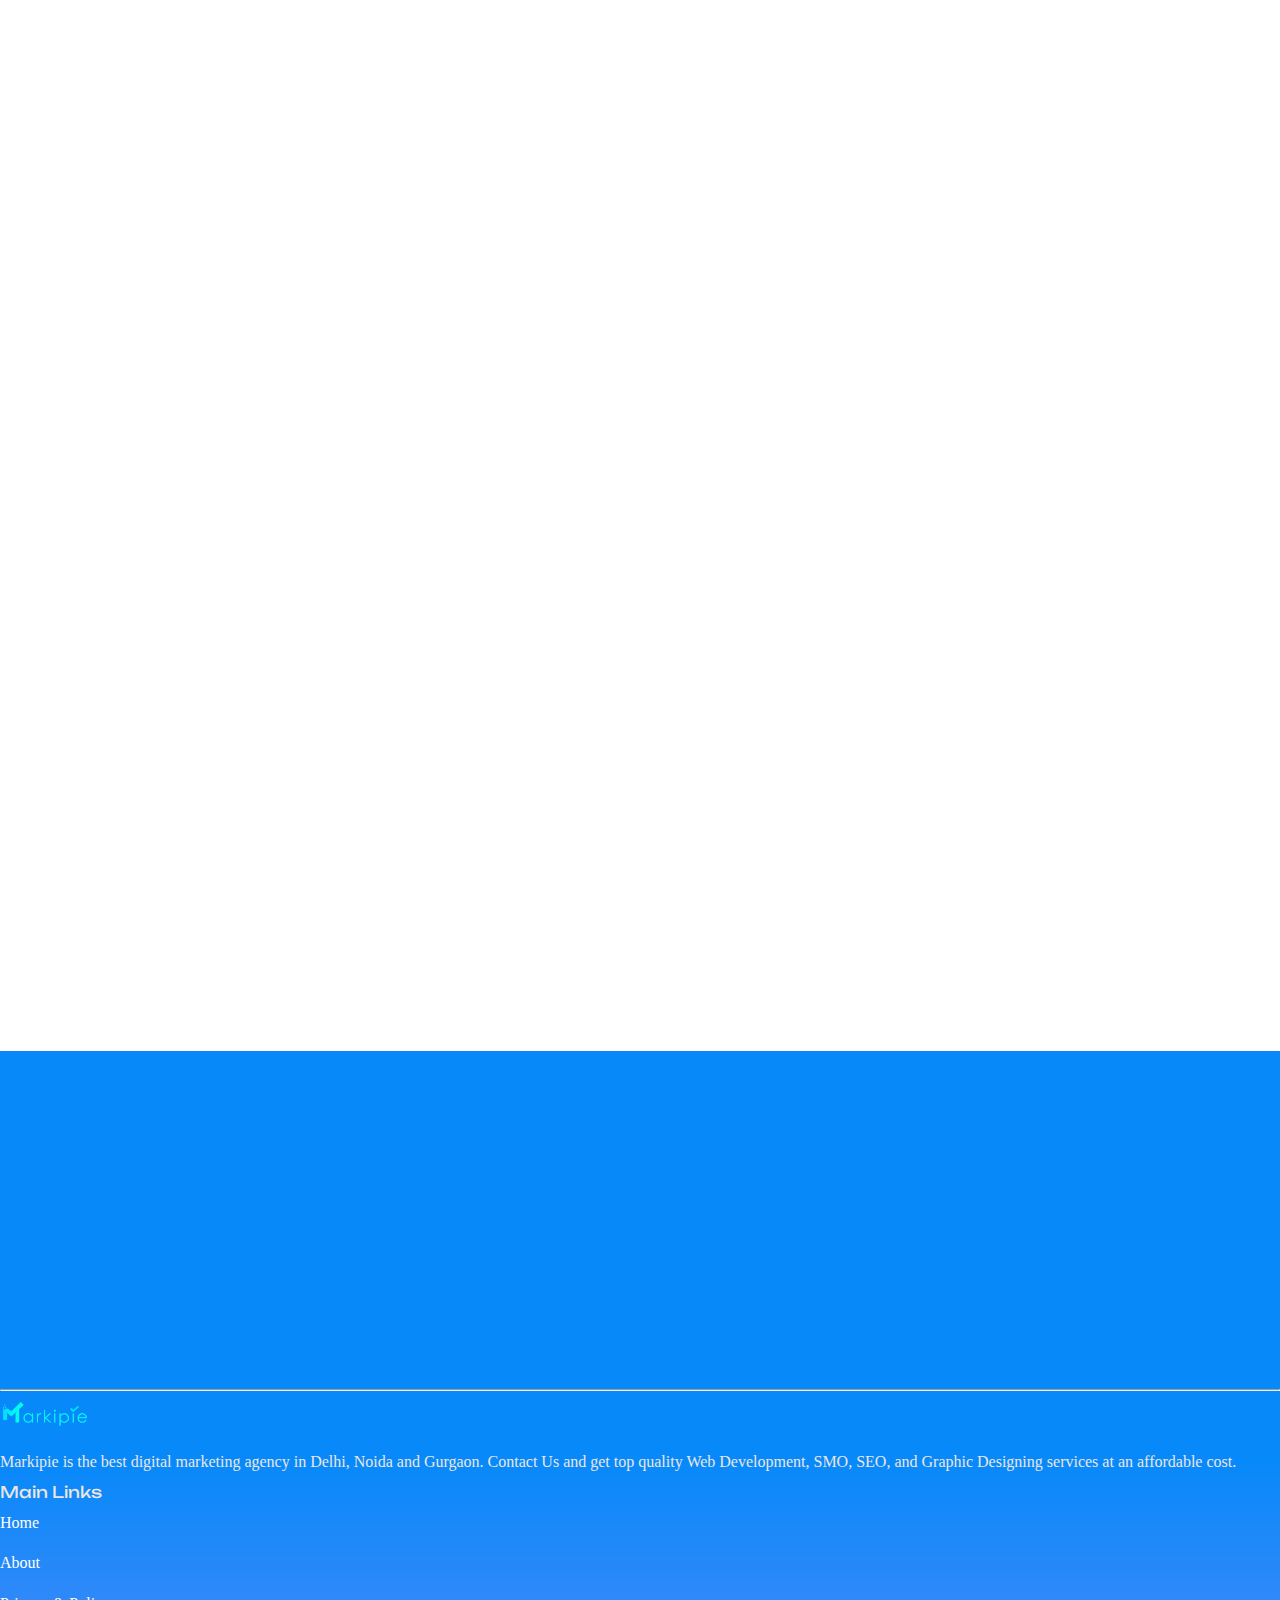
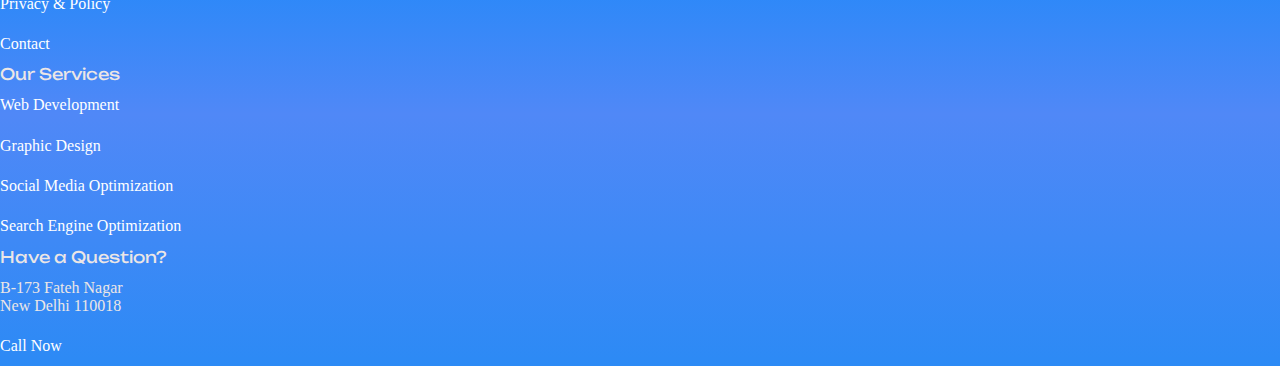
==== commit 3b665e74: "update" ====
--- a/about-us.html
+++ b/about-us.html
@@ -301,9 +301,9 @@
         <div class="col-md-6" data-aos="fade-up" data-aos-duration="2000">
           <ul class="news-letter-container">
             <li>
-              <h5 class="mb-2">Join
+              <h3 class="mb-2">Join
                 Newsletter
-              </h5>
+              </h3>
             </li>
             <script src="https://ajax.googleapis.com/ajax/libs/jquery/3.6.4/jquery.min.js"></script>
             <script type="text/javascript">
--- a/css/footer.css
+++ b/css/footer.css
@@ -65,3 +65,10 @@
 
 }
 
+.footer-social ul{
+    width: 100%;
+}
+
+.footer-social li{
+    width: max-content;
+}--- a/css/universalStyle.css
+++ b/css/universalStyle.css
@@ -11,7 +11,7 @@
 }
 
 
-h1, h2, h3, h4{
+ h2, h3, h4{
   font-family: 'Unbounded', cursive , sans-serif !important;
 }
 
@@ -39,10 +39,6 @@
   font-size: 18px !important;
 }
 
-/* because  we cant give space from above */
-.padding-hero-section{
-  padding: 7rem 0;
-}
 
 .padding{
     padding: 5rem 0;
@@ -142,9 +138,7 @@
   .featured-img img{
       width: 95%;
     }
-    .lottie-player{
-      width: 300px !important;
-    }
+   
 
     .form-container{
       height: fit-content;
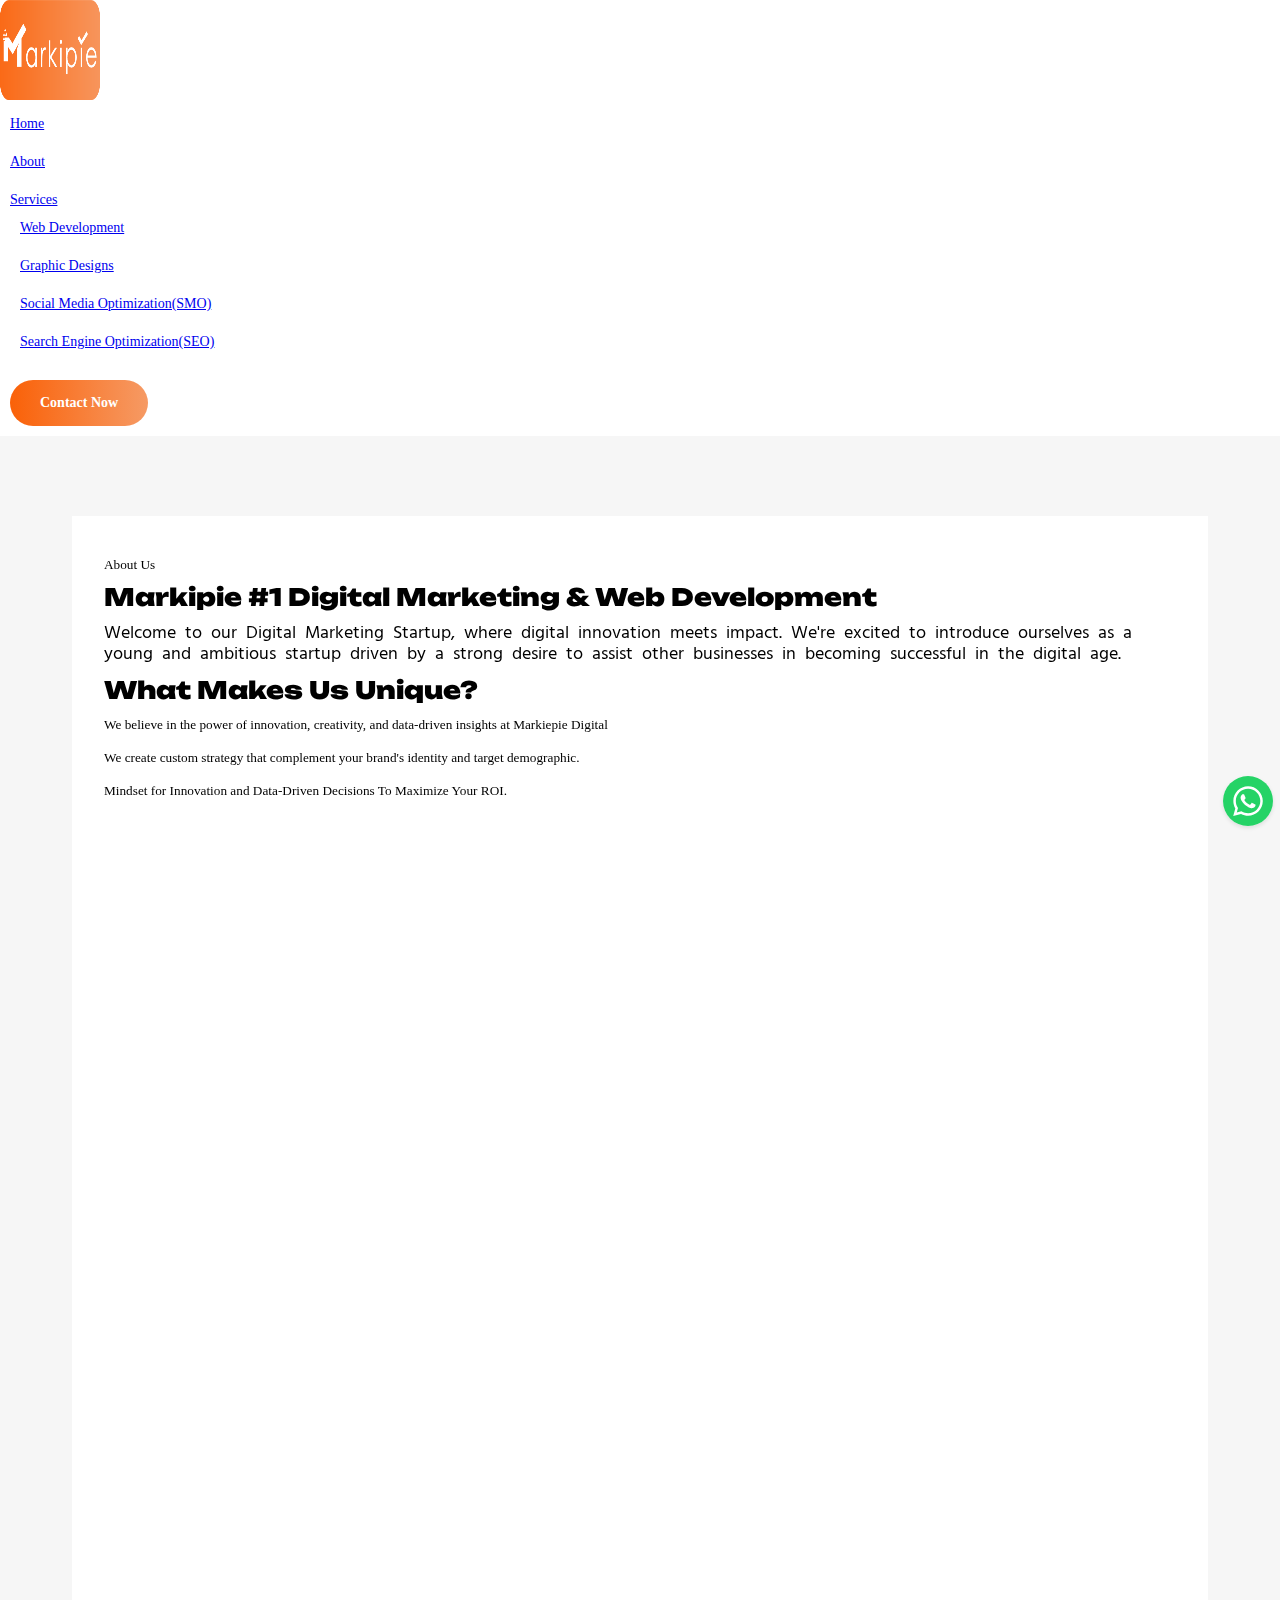
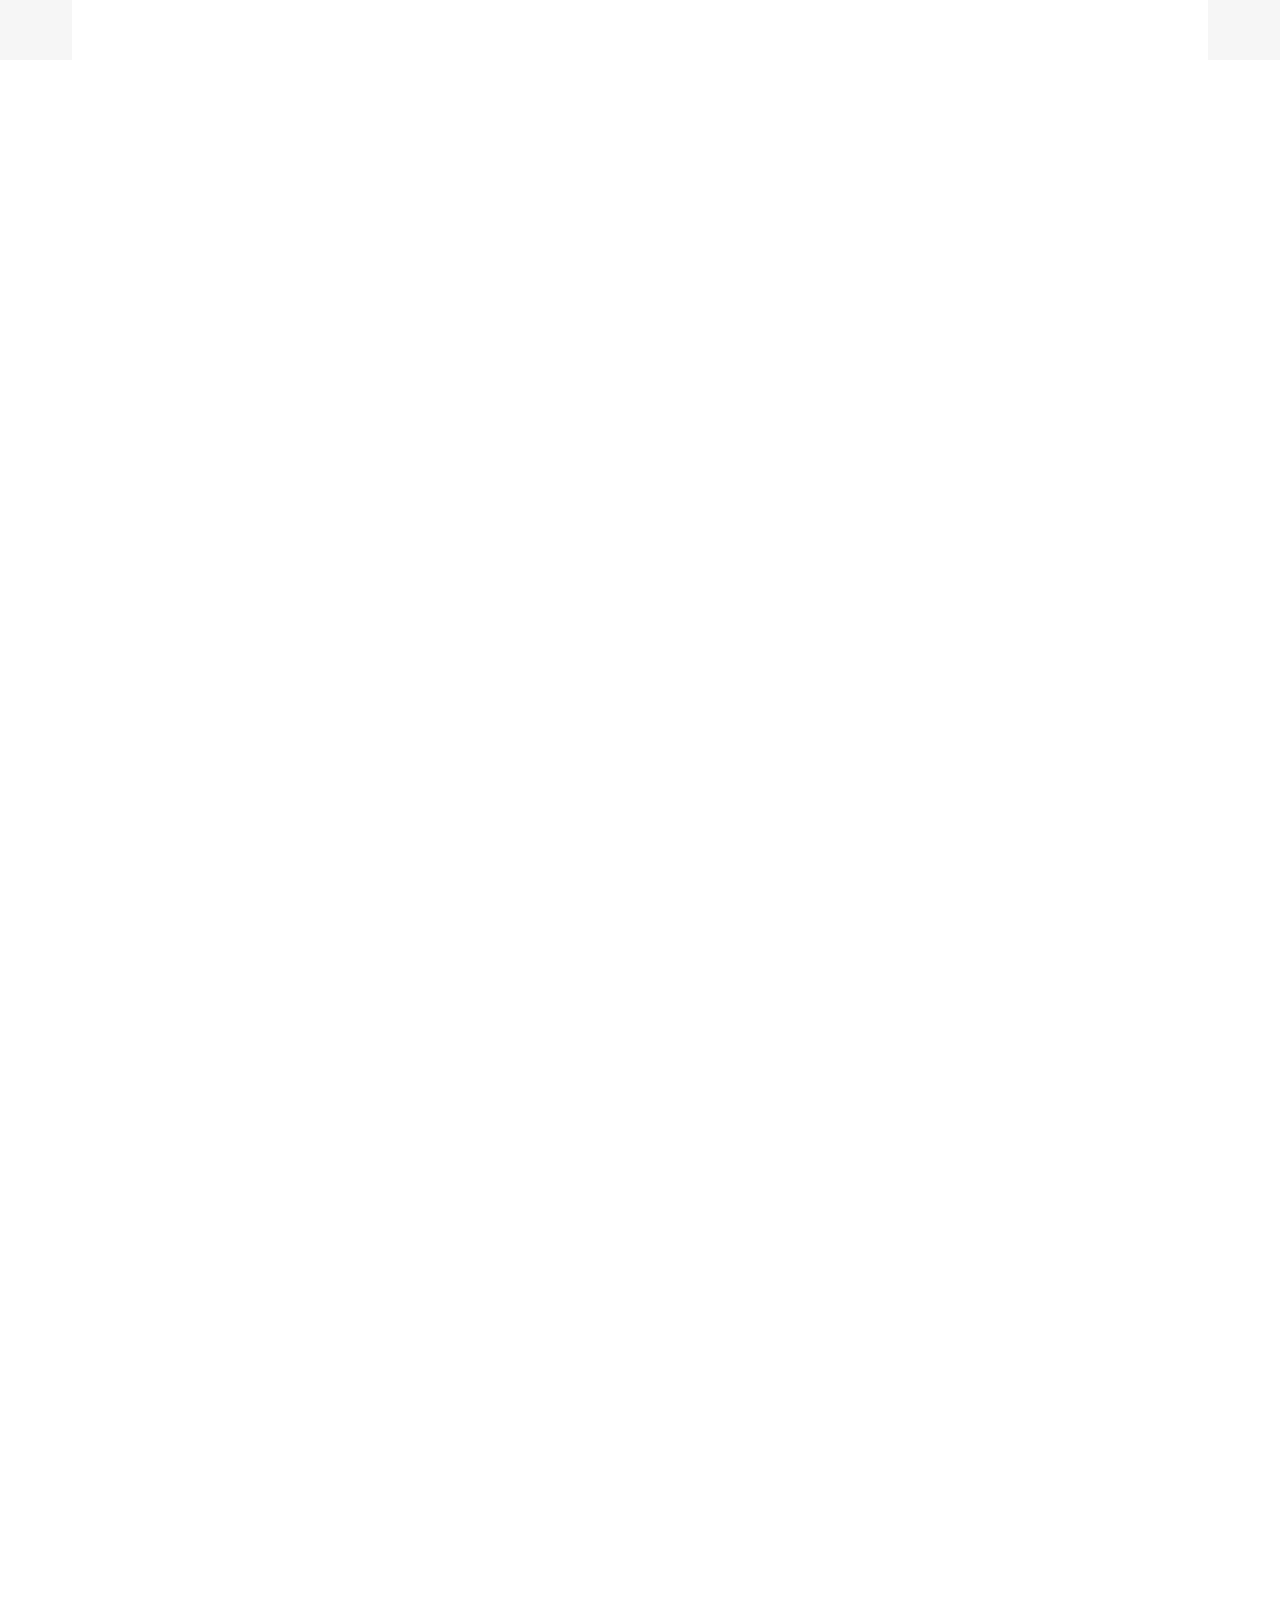
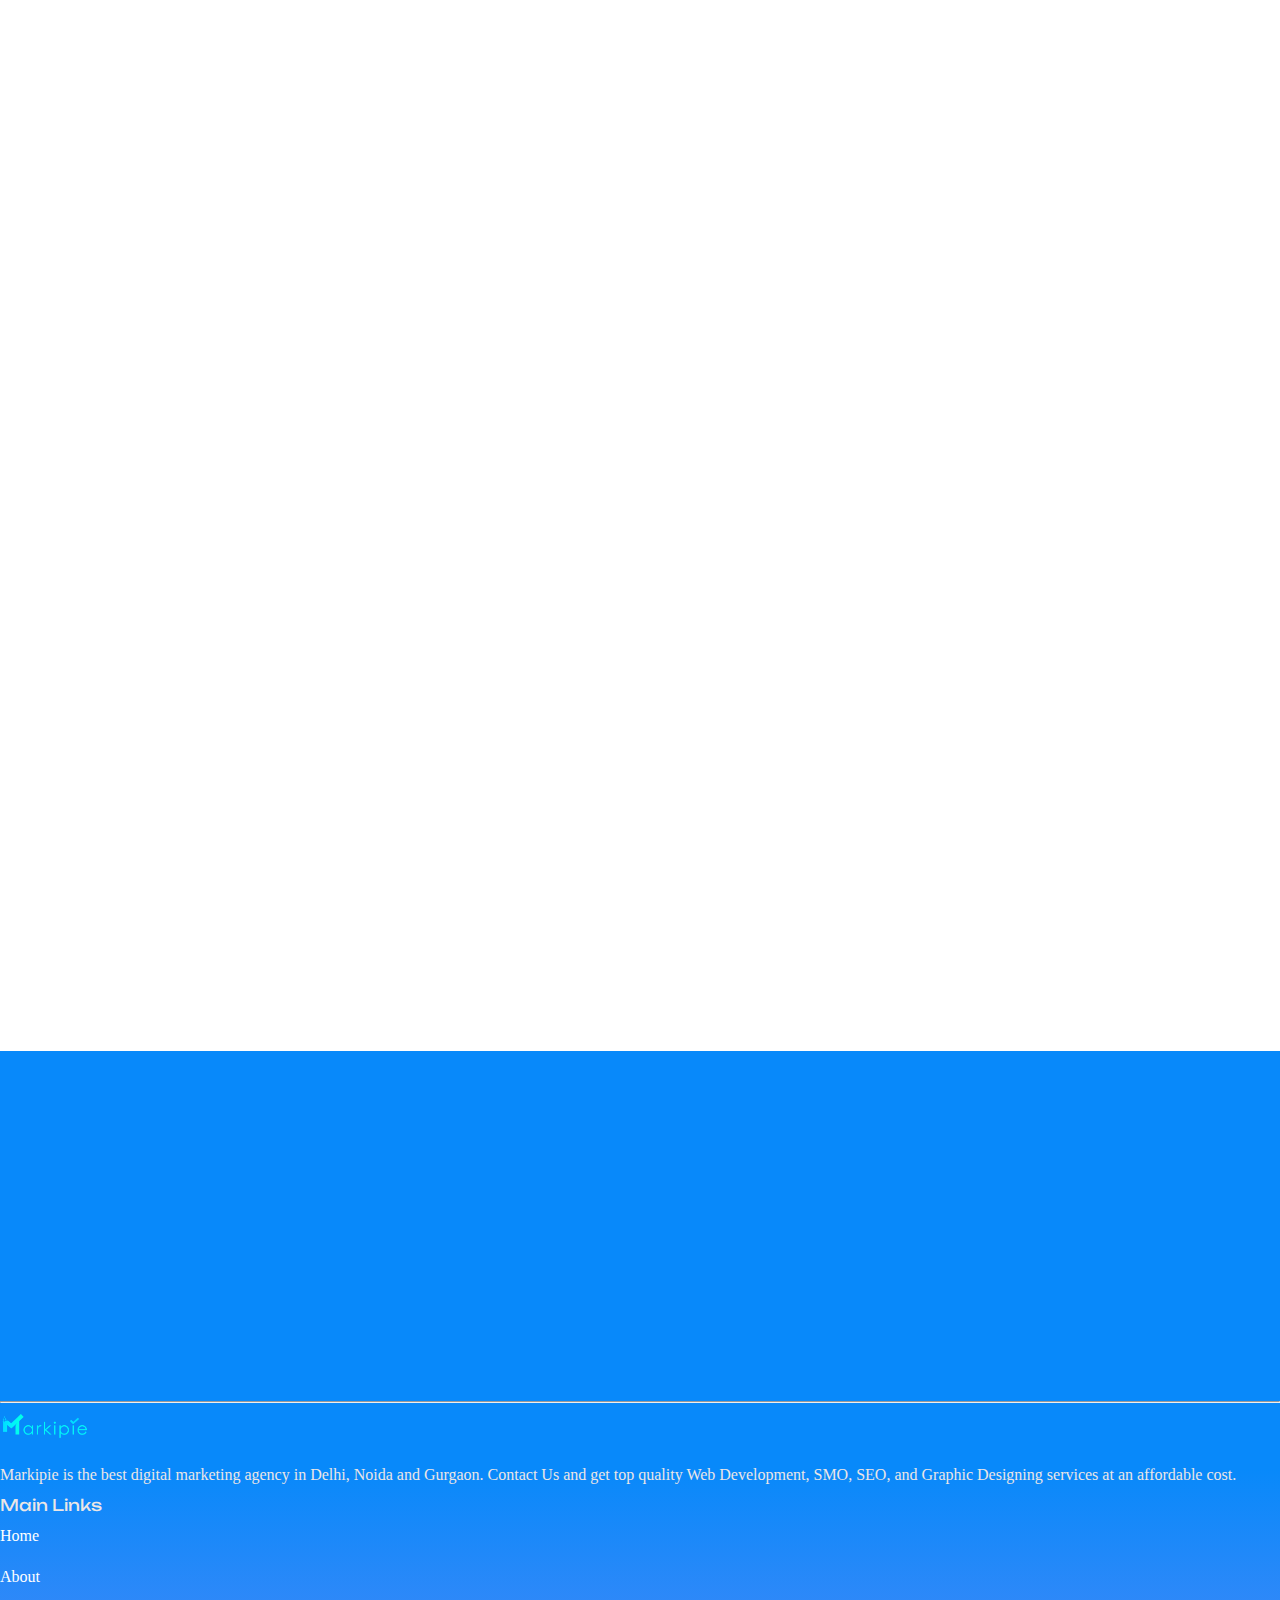
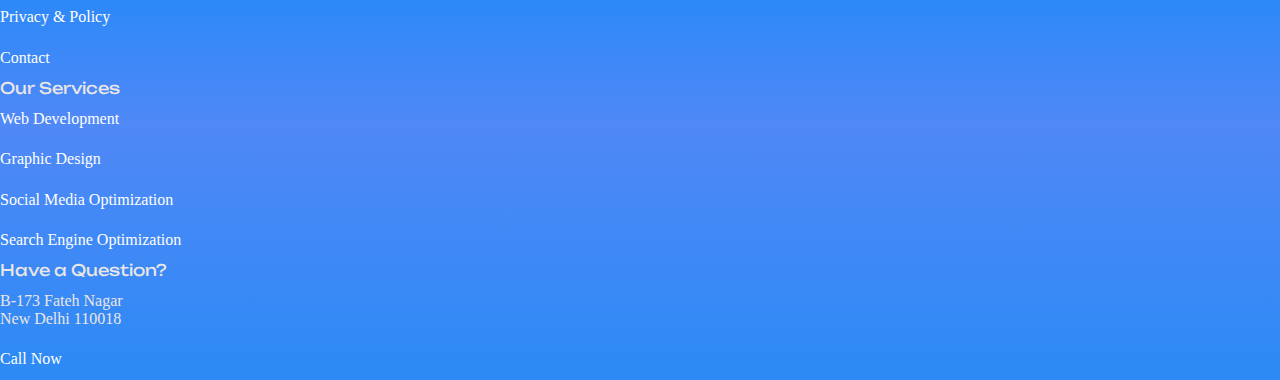
==== commit 53d3e463: "add web p img" ====
--- a/about-us.html
+++ b/about-us.html
@@ -27,7 +27,7 @@
   <nav class="navbar navbar-expand-lg position-fixed text-center" style="width: 100%;" id="nav" style="z-index: 100;">
     <div class="container-fluid">
       <a class="navbar-brand mx-5" href="https://www.markipie.com/"><img style="width: 100px;" height="100px"
-          class="img-fluid" src="./logo/markipie-orange-logo.png" alt="markipie digital marketing agency orange logo"></a>
+          class="img-fluid" src="./logo/markipie-orange-logo.png" alt="markipie digital marketing agency orange logo" loading="lazy"></a>
       <div class="collapse navbar-collapse" id="navbarNav">
         <ul class="navbar-nav ms-auto px-5 mx-2">
           <li class="nav-item">
@@ -124,11 +124,21 @@
         </h5>
       </div>
       <div class="col-md-5 position-static aos-init" data-aos="fade-up" data-aos-duration="2000" style="z-index: -1;">
-        <img style="width: 100%;" src="./images/about/focused-digital-marketing.jpg"
-          alt="Markipie is a focused digital marketing determine success through data-driven strategies and targeted campaigns along with organic strategy">
+        <picture>
+          <source class="img-fluid" srcset="./images/about/focused-digital-marketing.webp" type="image/webp" style="width: 100% height
+          100%;">
+             <img style="width: 100%;" src="./images/about/focused-digital-marketing.jpg"
+             alt="Markipie is a focused digital marketing determine success through data-driven strategies and targeted campaigns along with organic strategy">
+        </picture>
+      
         <div id="home-bg-content-wrapper">
-          <img class="img-fluid w-25" src="./images/about/social-media-about.png"
-            alt="we deliver the best social media marketing to gain popularity, give your brand unique identity that helps your brand trust and credibility">
+          <picture>
+            <source class="img-fluid" srcset="./images/about/social-media-about.webp" type="image/webp" style="width: 100% height
+            100%;">
+                <img class="img-fluid w-25" src="./images/about/social-media-about.png"
+                alt="we deliver the best social media marketing to gain popularity, give your brand unique identity that helps your brand trust and credibility">
+          </picture>
+       
         </div>
         <div id="counter-container">
           <div class="counter-container">
@@ -188,8 +198,13 @@
           </div>
         </div> <!---col-md-6-->
         <div class="col-md-6" data-aos="fade-up" data-aos-duration="2000">
-          <img class="img-fluid" src="./images/about/simer-img.JPG"
-            alt="simer preet fouder of markipie who have a strong desire to assist other businesses in becoming successful in the digital age.">
+          <picture>
+            <source class="img-fluid" srcset="./images/about/simer-img.webp" type="image/webp" style="width: 100% height
+            100%;">
+                <img class="img-fluid" src="./images/about/simer-img.JPG" loading="lazy"
+                alt="simer preet fouder of markipie who have a strong desire to assist other businesses in becoming successful in the digital age.">
+          </picture>
+        
         </div> <!---col-md-6-->
       </div>
     </div>
@@ -219,8 +234,13 @@
           <div class="row gap-2 cards-wrapper">
 
             <div class="card col-md-5 p-3" data-aos="fade-up" data-aos-duration="2000">
-              <img class="img-fluid rounded-circle" style="width: 70px;" src="./images/seo/sagar.jpg"
-                class="card-img-top" alt="sagar rana is a search engine optimization specialist at markipie">
+              <picture>
+                <source class="img-fluid" srcset="./images/seo/sagar.webp" type="image/webp" style="width: 100% height
+                100%;">
+                       <img class="img-fluid rounded-circle" style="width: 70px;" src="./images/seo/sagar.jpg"
+                       class="card-img-top" alt="sagar rana is a search engine optimization specialist at markipie">
+              </picture>
+          
               <div class="card-body">
                 <h4 class="card-title fw-bolder p-0">Sagar Rana</h4>
                 <h6 class="card-title fw-bolder text-decoration-underline p-0">SEO</h6>
@@ -229,8 +249,13 @@
               </div>
             </div>
             <div class="card col-md-5 p-3" data-aos="flip-right" data-aos-duration="2000">
-              <img class="img-fluid rounded-circle" style="width: 70px;" src="./images/smo/Neha.jpg"
-                class="card-img-top" alt="Neha is a social media optimization specialist at markipie">
+              <picture>
+                <source class="img-fluid" srcset="./images/smo/Neha.webp" type="image/webp" style="width: 100% height
+                100%;">
+                      <img class="img-fluid rounded-circle" style="width: 70px;" src="./images/smo/Neha.jpg"
+                      class="card-img-top" alt="Neha is a social media optimization specialist at markipie">
+              </picture>
+             
               <div class="card-body">
                 <h4 class="card-title fw-bolder p-0">Leena Upadhaya</h4>
                 <h6 class="card-title fw-bolder text-decoration-underline p-0">SMO</h6>
@@ -239,8 +264,13 @@
               </div>
             </div>
             <div class="card col-md-5 p-3" data-aos="flip-up" data-aos-duration="2000">
-              <img class="img-fluid rounded-circle" style="width: 70px;" src="./images/graphic-design/arun.jpg"
-                class="card-img-top" alt="graphic expert at markipie">
+              <picture>
+                <source class="img-fluid" srcset="./images/graphic-design/arun.webp" type="image/webp" style="width: 100% height
+                100%;">
+                       <img class="img-fluid rounded-circle" style="width: 70px;" src="./images/graphic-design/arun.jpg"
+                       class="card-img-top" alt="graphic expert at markipie">
+              </picture>
+            
               <div class="card-body">
                 <h4 class="card-title fw-bolder p-0">Arun Kumar</h4>
                 <h6 class="card-title fw-bolder text-decoration-underline p-0">Graphic Designer</h6>
@@ -249,8 +279,13 @@
               </div>
             </div>
             <div class="card col-md-5 p-3" data-aos="zoom-in" data-aos-duration="2000">
-              <img class="img-fluid rounded-circle" style="width: 70px;" src="./images/sales/ankit.jpg"
-                class="card-img-top" alt="sales expert at markipie">
+              <picture>
+                <source class="img-fluid" srcset="./images/sales/ankit.webp" type="image/webp" style="width: 100% height
+                100%;">
+                      <img class="img-fluid rounded-circle" style="width: 70px;" src="./images/sales/ankit.jpg"
+                      class="card-img-top" alt="sales expert at markipie">
+              </picture>
+             
               <div class="card-body">
                 <h4 class="card-title fw-bolder p-0">Ankit </h4>
                 <h6 class="card-title fw-bolder text-decoration-underline p-0">Manage Sales </h6>
@@ -277,26 +312,26 @@
         <div class="col-md-6" data-aos="fade-up" data-aos-duration="2000">
 
           <div class="footer-social d-flex align-items-center">
-
             <div class="social-contact">
-              <ul class="d-flex">
-                <li><img class="img-fluid" style="width: 60px;" src="./logo/markipie-m-logo.png"
-                    alt="markipie digital marketing agency M logo"></li> &nbsp;
-                <li>give a call <br>
-                  <a href="tel:+918586000345">8586000345</a>
-                </li>
-              </ul>
-            </div>
-            <ul class="d-flex justify-content-around w-50">
-              <li><a target="_blank" href="https://www.facebook.com/profile.php?id=100095321325927"><i
-                    class="fa-brands fa-facebook"></i></a></li>
-              <li><a target="_blank" href="https://www.instagram.com/markipieofficial/"><i
-                    class="fa-brands fa-instagram"></i></a></li>
-              <li><a target="_blank" href="https://www.linkedin.com/company/markipie/"><i
-                    class="fa-brands fa-linkedin-in"></i></a></li>
-            </ul>
-          </div>
-        </div>
+               <ul class="d-flex">
+                  <li><h3><img class="img-fluid" style="width: 65px" src="./logo/markipie-m-logo.png"
+                        alt="markipie digital marketing agency M logo"></h3></li>
+                  &nbsp;
+                  <li><h3> give a call <br> </h3>
+                     <a href="tel:+918586000345">8586000345</a>
+                  </li>
+               </ul>
+            </div>
+            <ul class="d-flex justify-content-around ">
+               <li><h3><a target="_blank" href="https://www.facebook.com/profile.php?id=100095321325927" aria-label="Click to know more about our facebook page"><i
+                        class="fa-brands fa-facebook"></i></a> </h3></li>
+               <li><h3><a target="_blank" href="https://www.instagram.com/markipieofficial/" aria-label="Click to know more about our instagram page"><i
+                        class="fa-brands fa-instagram"></i></a></h3></li>
+               <li><h3><a target="_blank" href="https://www.linkedin.com/company/markipie/" aria-label="Click to know more about our Linkedin page"><i
+                        class="fa-brands fa-linkedin-in"></i></a></h3></li>
+            </ul>
+         </div>
+      </div>
 
         <div class="col-md-6" data-aos="fade-up" data-aos-duration="2000">
           <ul class="news-letter-container">
@@ -330,9 +365,10 @@
         </div>
         <hr>
         <div class="row mt-5 py-3">
-          <div class="col-md-3 p-0 m-0 ">
-            <img class="img-fluid mt-0 p-0 mx-3" src="./logo/markipie-logo.png" alt="markipie digital marketing agency"
-              style="width: 90px;">
+          <div class="col-md-3 p-0 m-0 "><h4>
+            <img class="img-fluid mt-0 p-0 mx-3" src="./logo/markipie-logo.png"
+               alt="markipie digital marketing agency logo" style="width: 90px;">
+            </h4>
             <ul>
               <li>Markipie is the best digital marketing agency in Delhi, Noida and Gurgaon. Contact Us and get top
                 quality Web Development, SMO, SEO, and Graphic Designing services at an affordable cost.
--- a/css/universalStyle.css
+++ b/css/universalStyle.css
@@ -10,6 +10,10 @@
     box-sizing: border-box;
 }
 
+h1{
+  font-weight: 900 !important;
+  font-family: system-ui, -apple-system, BlinkMacSystemFont, 'Segoe UI', Roboto, Oxygen, Ubuntu, Cantarell, 'Open Sans', 'Helvetica Neue', sans-serif;
+}
 
  h2, h3, h4{
   font-family: 'Unbounded', cursive , sans-serif !important;
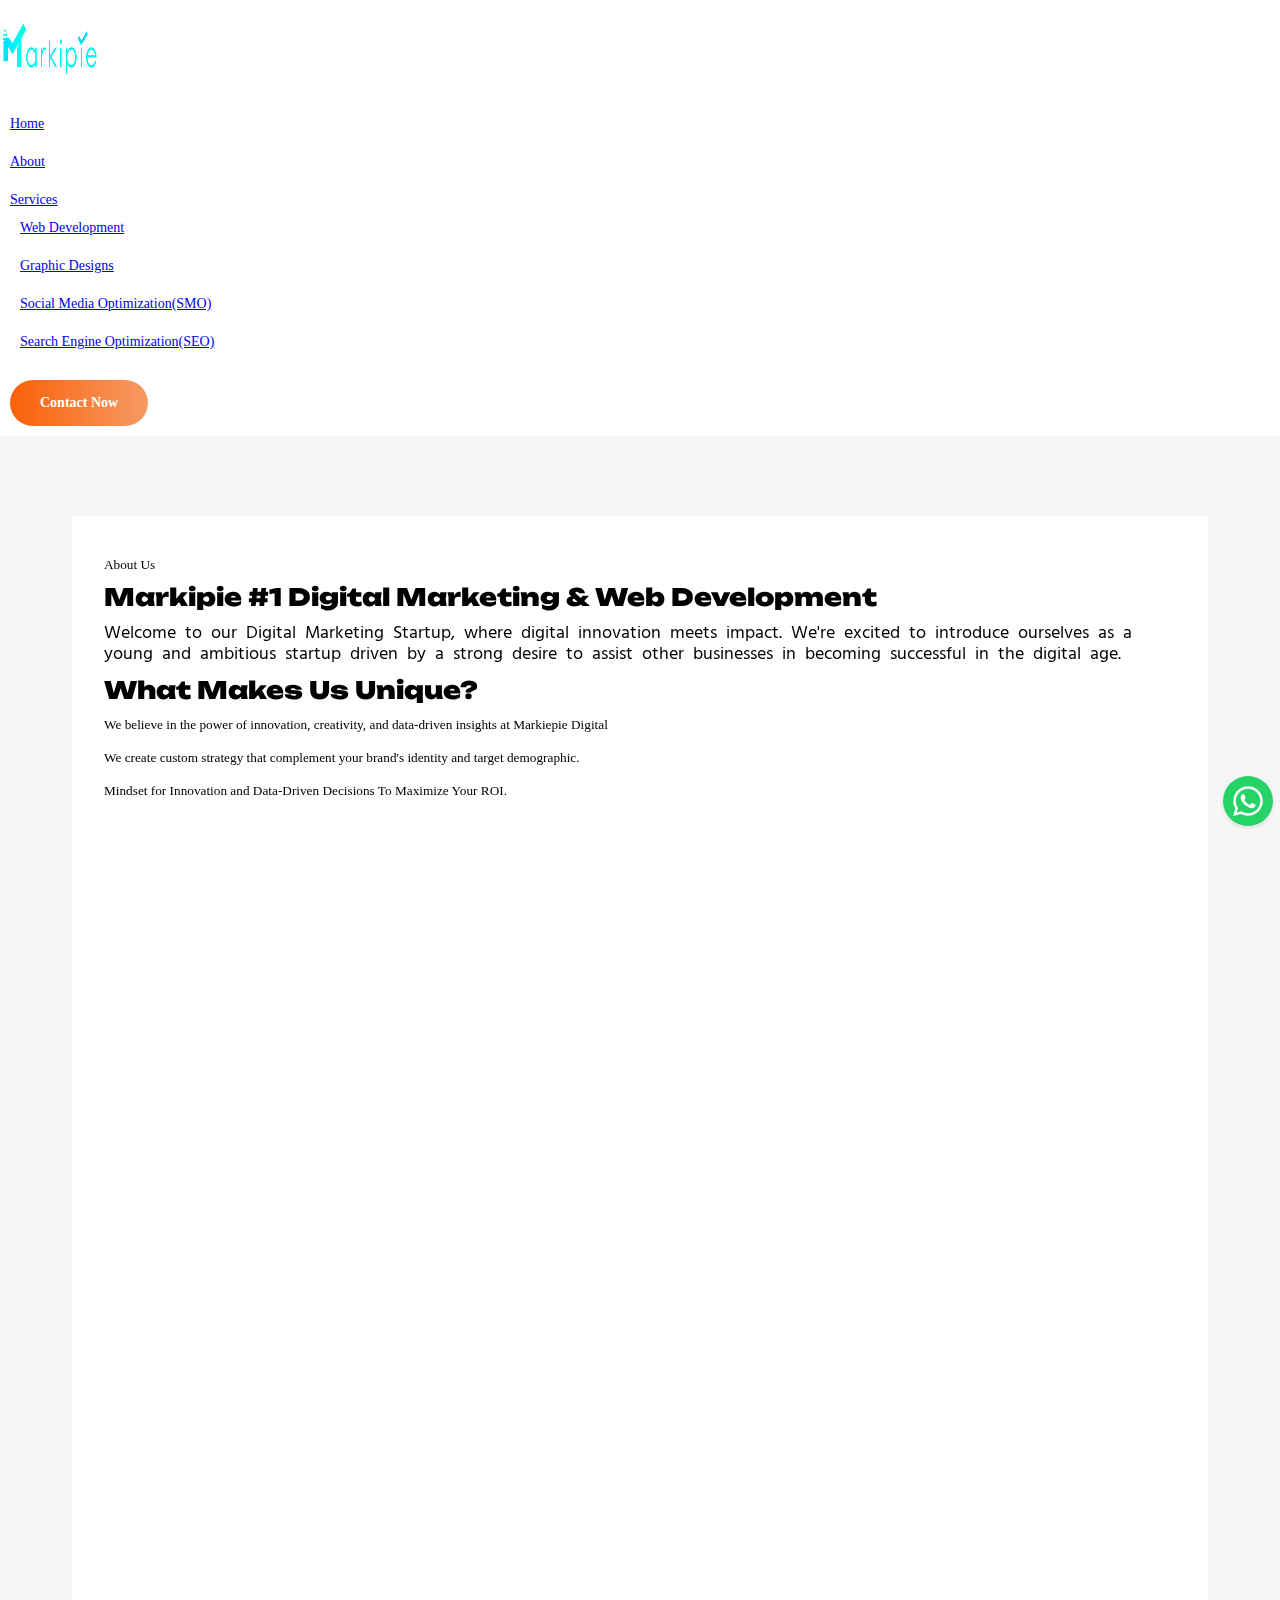
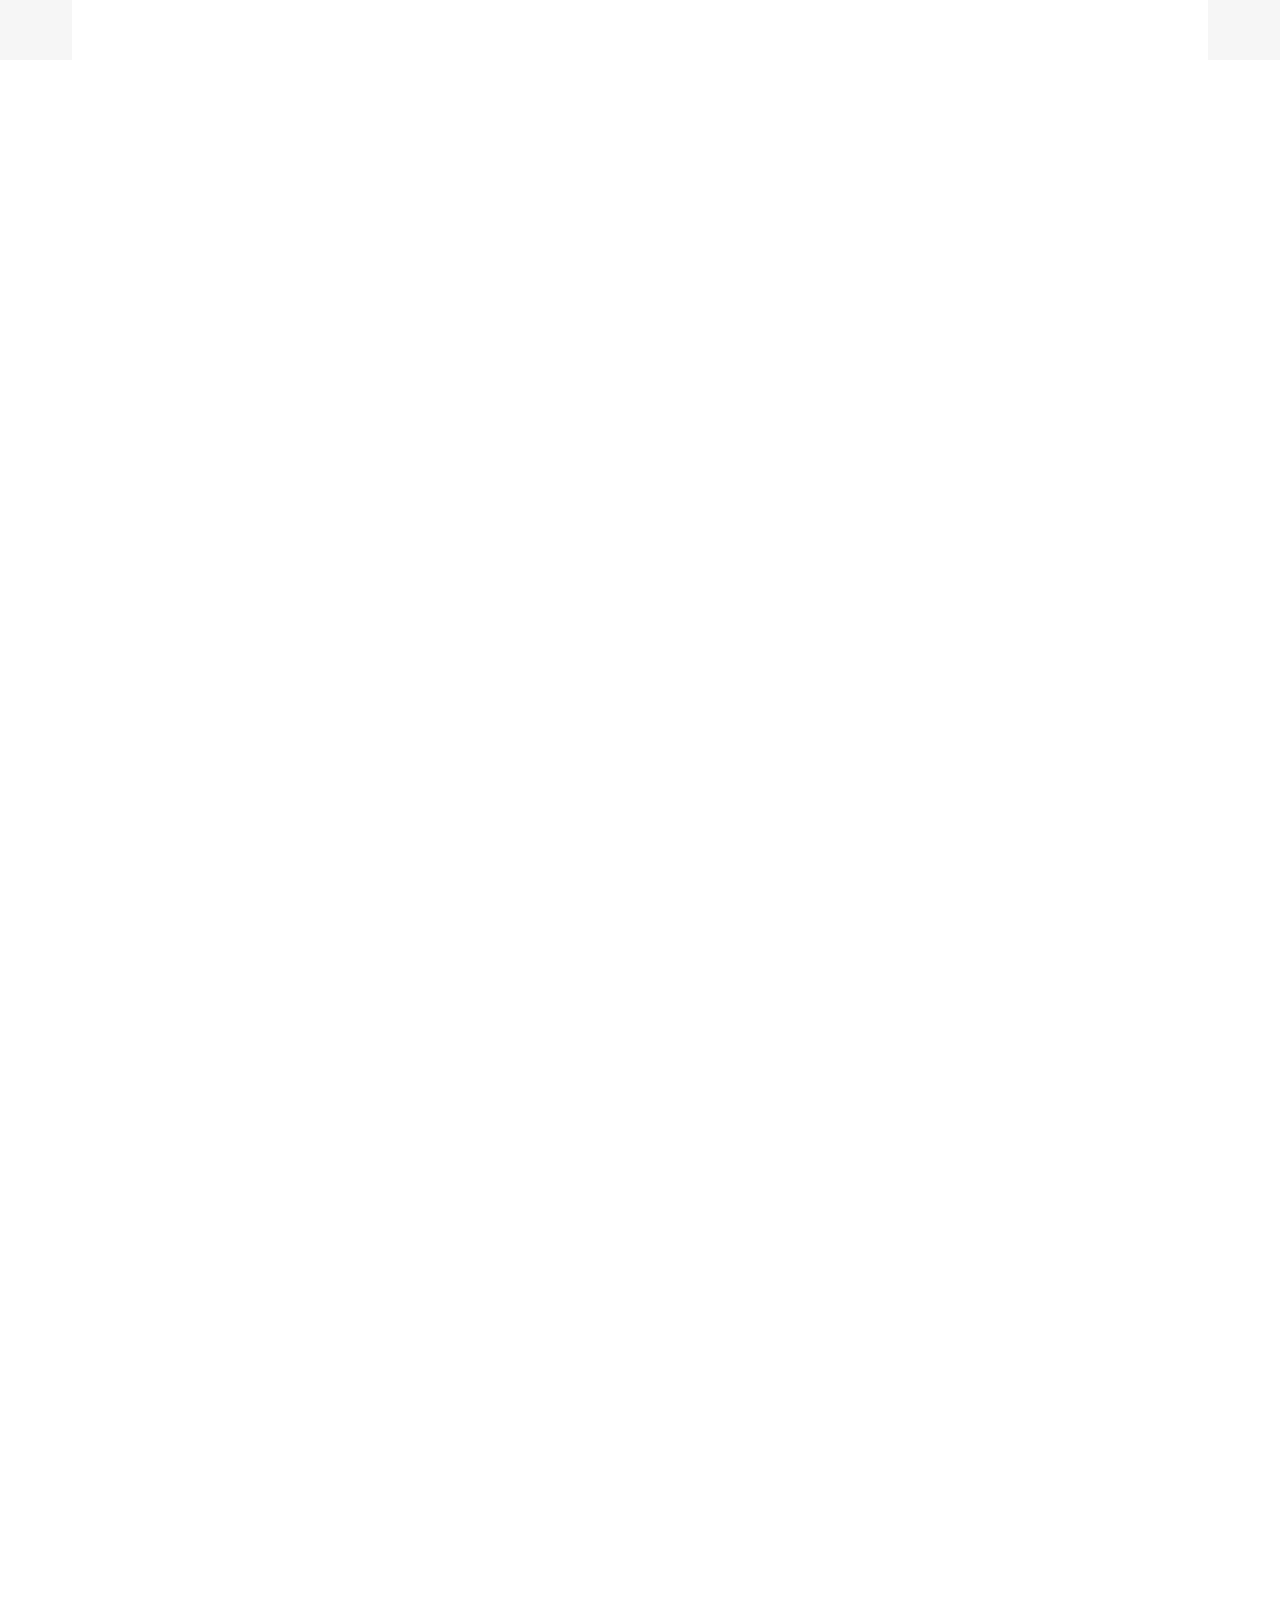
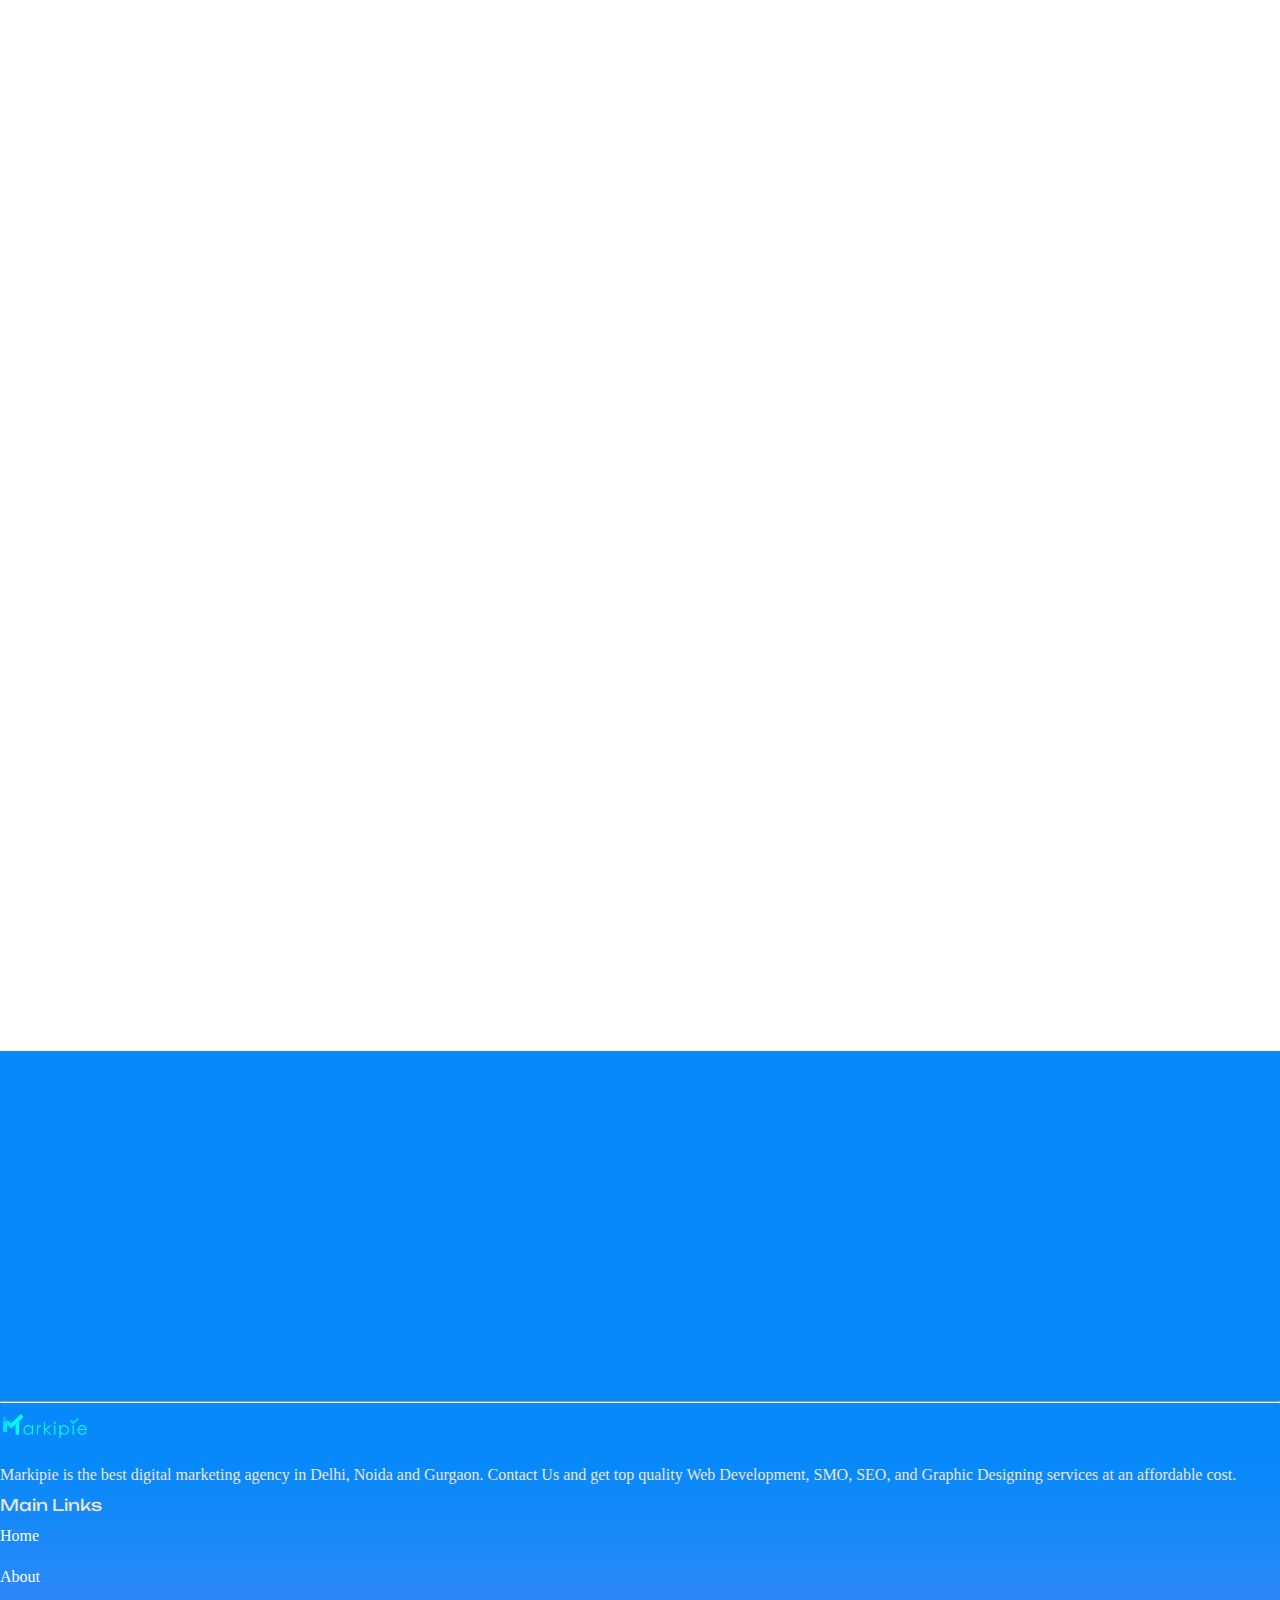
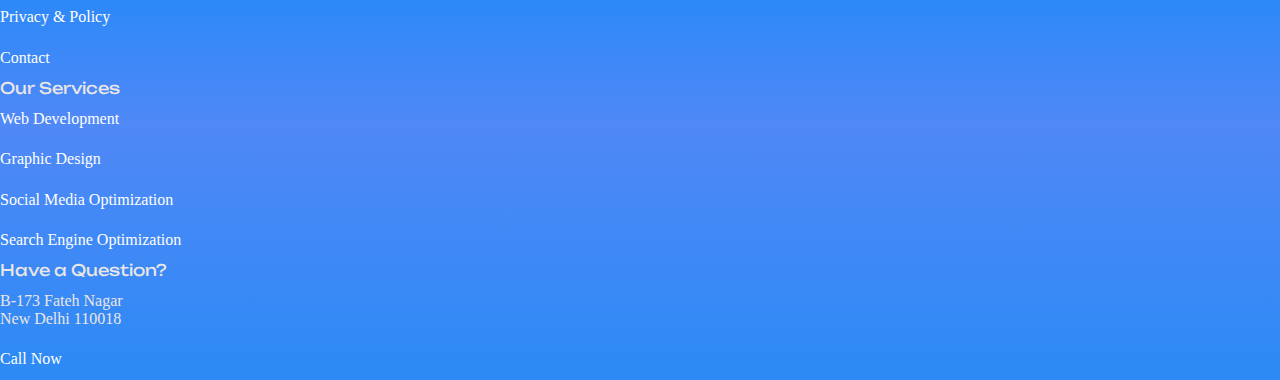
==== commit 77f1e08f: "remove cls error" ====
--- a/about-us.html
+++ b/about-us.html
@@ -13,6 +13,12 @@
   <link rel="stylesheet" href="./css/about.css">
   <link rel="stylesheet" href="./css/footer.css">
   <link rel="stylesheet" href="./css/universalStyle.css">
+  <link rel="preconnect" href="https://fonts.googleapis.com">
+  <link rel="preconnect" href="https://fonts.googleapis.com">
+<link rel="preconnect" href="https://fonts.gstatic.com" crossorigin>
+<link href="https://fonts.googleapis.com/css2?family=Hind:wght@400;500&family=Lato:ital,wght@0,300;0,400;0,700;0,900;1,100;1,300;1,400;1,700;1,900&family=Unbounded:wght@400;500;600;700;800;900&display=swap" rel="stylesheet">
+<link rel="preconnect" href="https://fonts.gstatic.com" crossorigin>
+<link href="https://fonts.googleapis.com/css2?family=Hind:wght@400;500&family=Lato:ital,wght@0,300;0,400;0,700;0,900;1,100;1,300;1,400;1,700;1,900&family=Unbounded:wght@400;500;600;700;800;900&display=swap" rel="stylesheet">
   <link href="https://cdn.jsdelivr.net/npm/bootstrap@5.3.1/dist/css/bootstrap.min.css" rel="stylesheet"
     integrity="sha384-4bw+/aepP/YC94hEpVNVgiZdgIC5+VKNBQNGCHeKRQN+PtmoHDEXuppvnDJzQIu9" crossorigin="anonymous">
   <!-- aos -->
@@ -27,7 +33,7 @@
   <nav class="navbar navbar-expand-lg position-fixed text-center" style="width: 100%;" id="nav" style="z-index: 100;">
     <div class="container-fluid">
       <a class="navbar-brand mx-5" href="https://www.markipie.com/"><img style="width: 100px;" height="100px"
-          class="img-fluid" src="./logo/markipie-orange-logo.png" alt="markipie digital marketing agency orange logo" loading="lazy"></a>
+          class="img-fluid" src="./logo/markipie-logo.png" alt="markipie digital marketing agency logo" loading="lazy"></a>
       <div class="collapse navbar-collapse" id="navbarNav">
         <ul class="navbar-nav ms-auto px-5 mx-2">
           <li class="nav-item">
--- a/css/universalStyle.css
+++ b/css/universalStyle.css
@@ -1,7 +1,3 @@
-@import url('https://fonts.googleapis.com/css2?family=Poppins:wght@500;600&family=Unbounded:wght@400;500;600;700;800;900&display=swap');
-
-@import url('https://fonts.googleapis.com/css2?family=Hind:wght@300;400&display=swap');
-
 
 
 *{
@@ -12,7 +8,9 @@
 
 h1{
   font-weight: 900 !important;
-  font-family: system-ui, -apple-system, BlinkMacSystemFont, 'Segoe UI', Roboto, Oxygen, Ubuntu, Cantarell, 'Open Sans', 'Helvetica Neue', sans-serif;
+  /* font-family: system-ui, -apple-system, BlinkMacSystemFont, 'Segoe UI', Roboto, Oxygen, Ubuntu, Cantarell, 'Open Sans', 'Helvetica Neue', sans-serif; */
+  font-family: 'Unbounded', cursive , sans-serif !important;
+
 }
 
  h2, h3, h4{
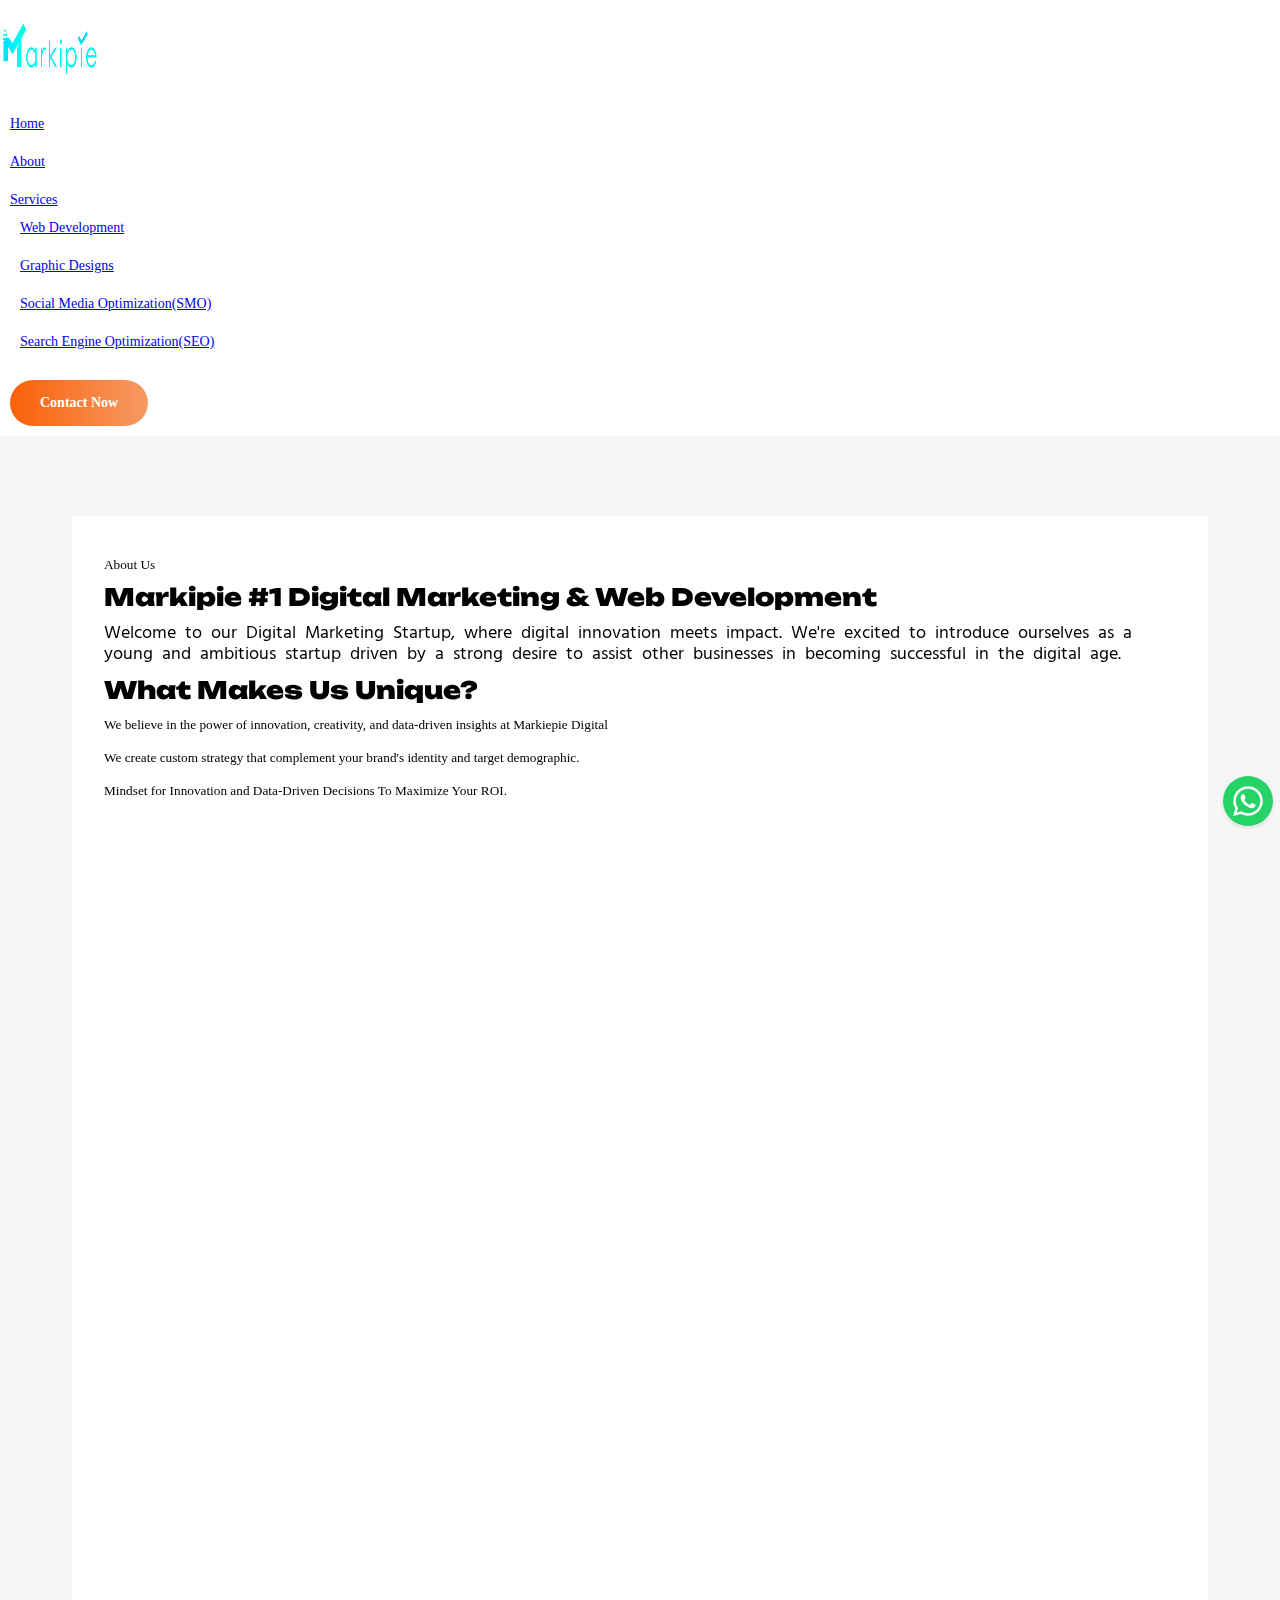
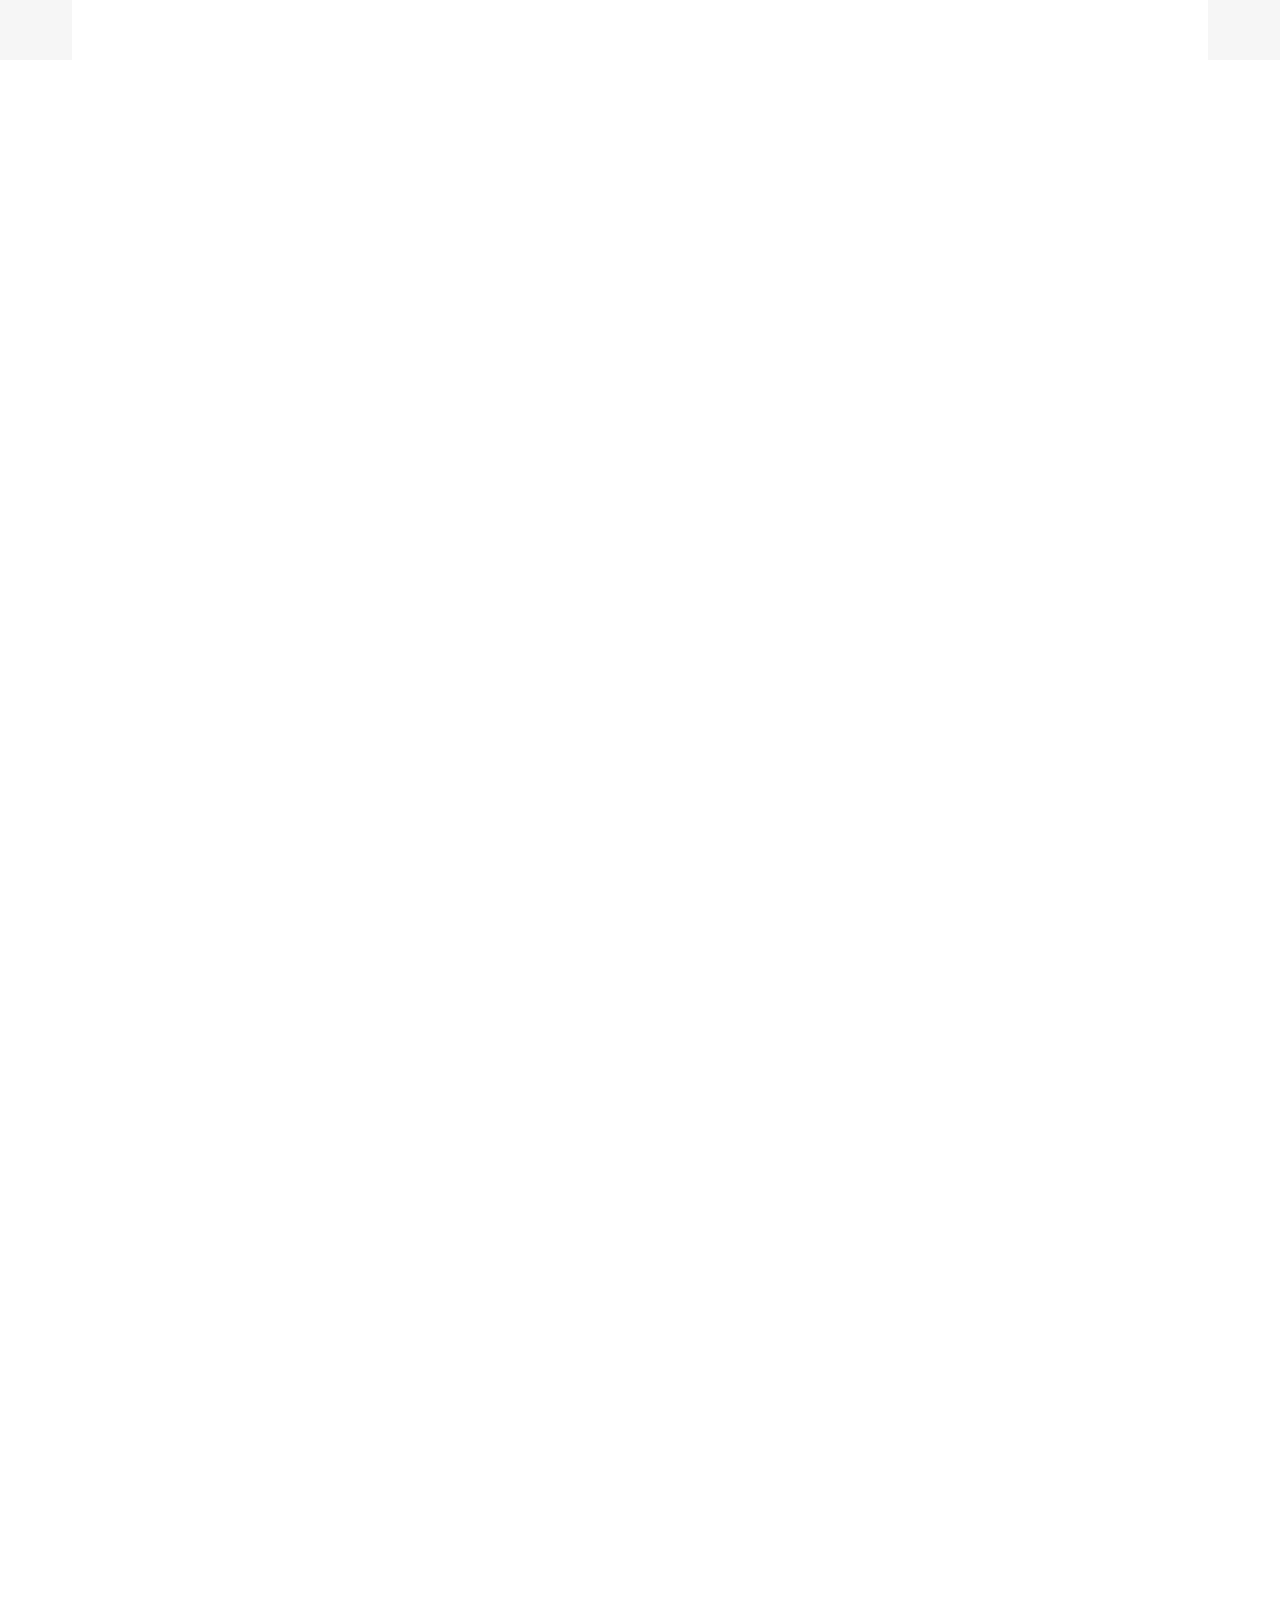
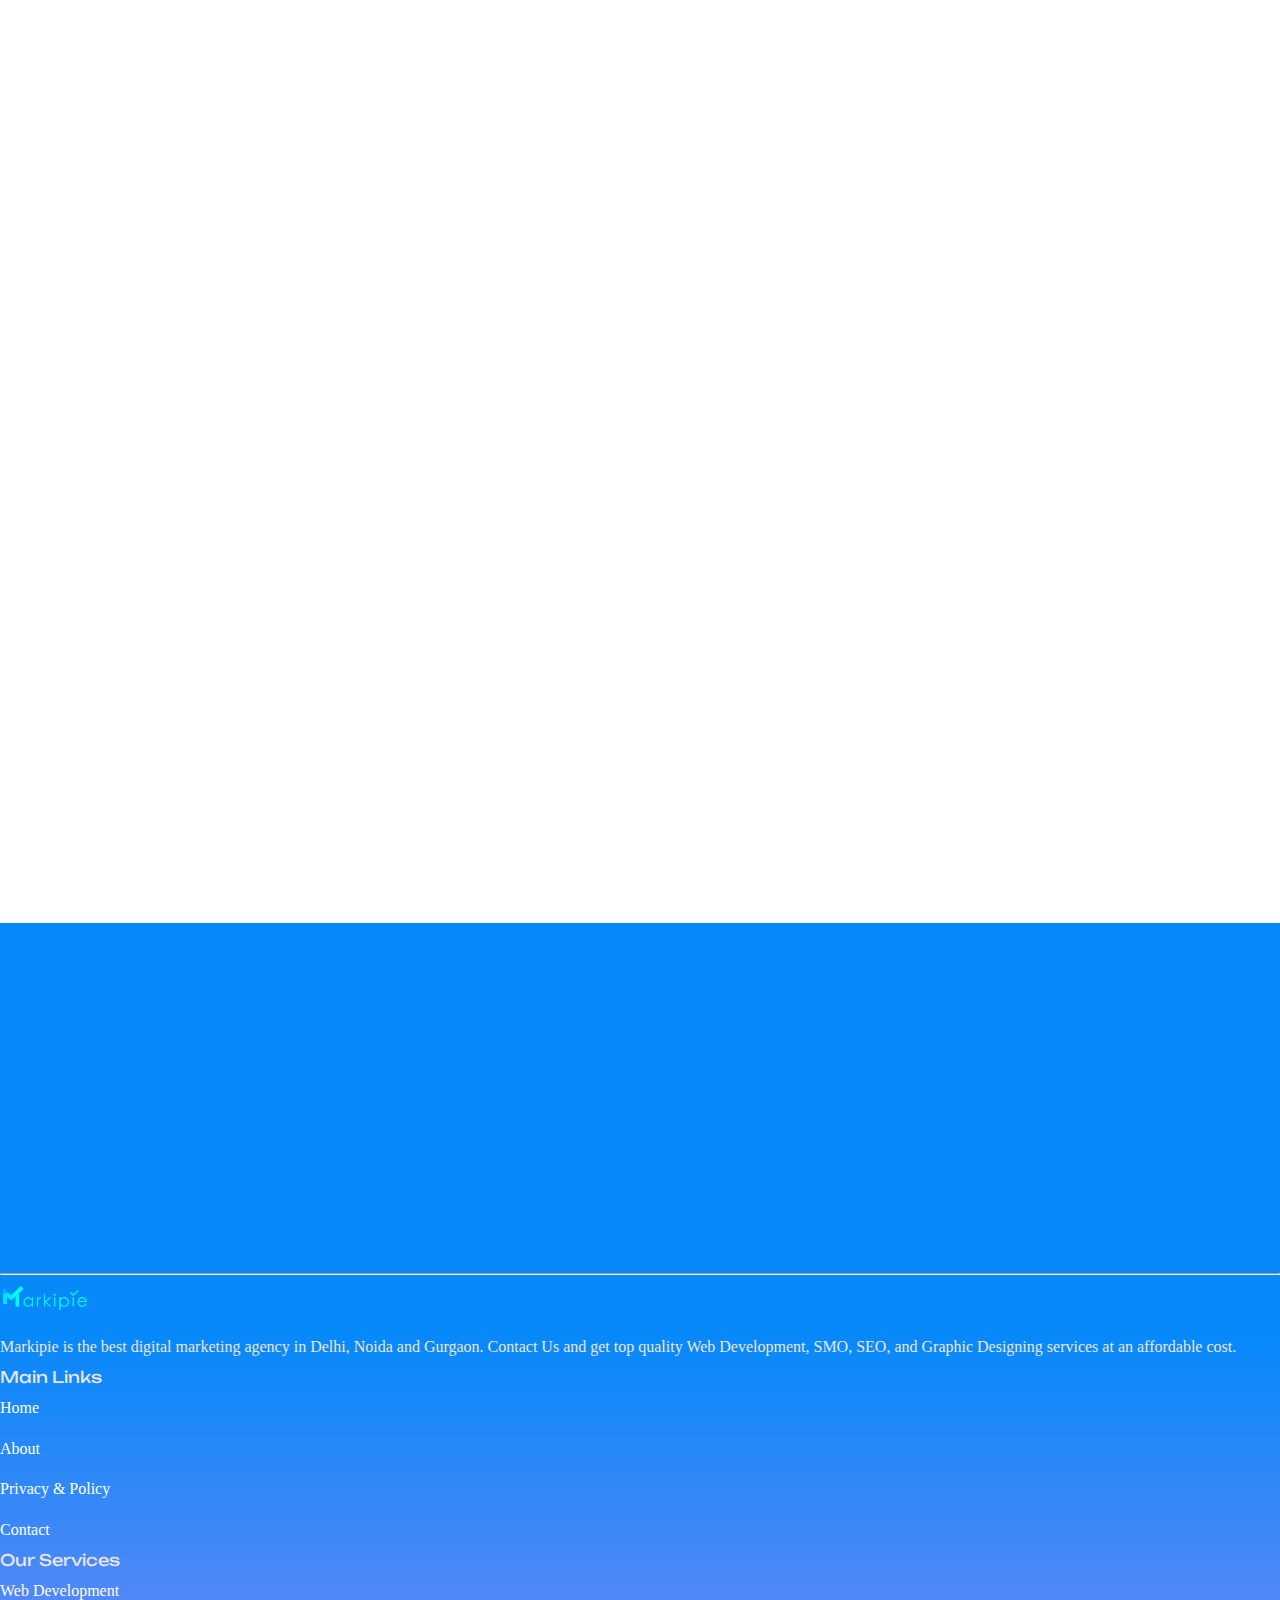
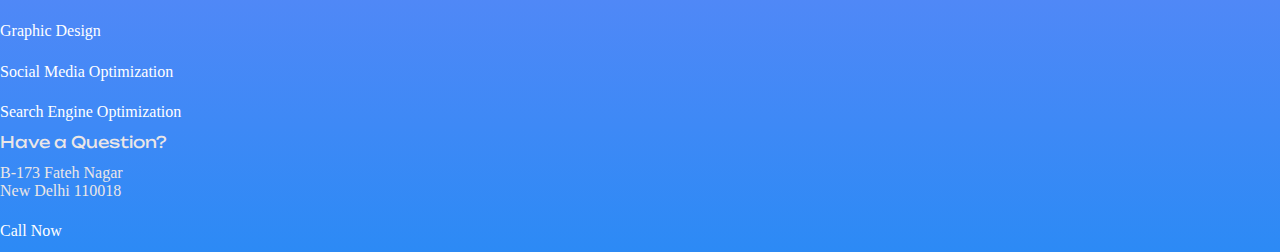
==== commit 7e801b51: "index page" ====
--- a/about-us.html
+++ b/about-us.html
@@ -14,11 +14,8 @@
   <link rel="stylesheet" href="./css/footer.css">
   <link rel="stylesheet" href="./css/universalStyle.css">
   <link rel="preconnect" href="https://fonts.googleapis.com">
-  <link rel="preconnect" href="https://fonts.googleapis.com">
-<link rel="preconnect" href="https://fonts.gstatic.com" crossorigin>
-<link href="https://fonts.googleapis.com/css2?family=Hind:wght@400;500&family=Lato:ital,wght@0,300;0,400;0,700;0,900;1,100;1,300;1,400;1,700;1,900&family=Unbounded:wght@400;500;600;700;800;900&display=swap" rel="stylesheet">
-<link rel="preconnect" href="https://fonts.gstatic.com" crossorigin>
-<link href="https://fonts.googleapis.com/css2?family=Hind:wght@400;500&family=Lato:ital,wght@0,300;0,400;0,700;0,900;1,100;1,300;1,400;1,700;1,900&family=Unbounded:wght@400;500;600;700;800;900&display=swap" rel="stylesheet">
+  <link rel="preconnect" href="https://fonts.gstatic.com" crossorigin>
+  <link href="https://fonts.googleapis.com/css2?family=Hind:wght@400;500&family=Lato:ital,wght@0,300;0,400;0,700;0,900;1,100;1,300;1,400;1,700;1,900&family=Unbounded:wght@400;500;600;700;800;900&display=swap" rel="stylesheet">
   <link href="https://cdn.jsdelivr.net/npm/bootstrap@5.3.1/dist/css/bootstrap.min.css" rel="stylesheet"
     integrity="sha384-4bw+/aepP/YC94hEpVNVgiZdgIC5+VKNBQNGCHeKRQN+PtmoHDEXuppvnDJzQIu9" crossorigin="anonymous">
   <!-- aos -->
--- a/css/universalStyle.css
+++ b/css/universalStyle.css
@@ -43,7 +43,7 @@
 
 
 .padding{
-    padding: 5rem 0;
+    padding: 3rem 0;
 }
 
 .margin{
